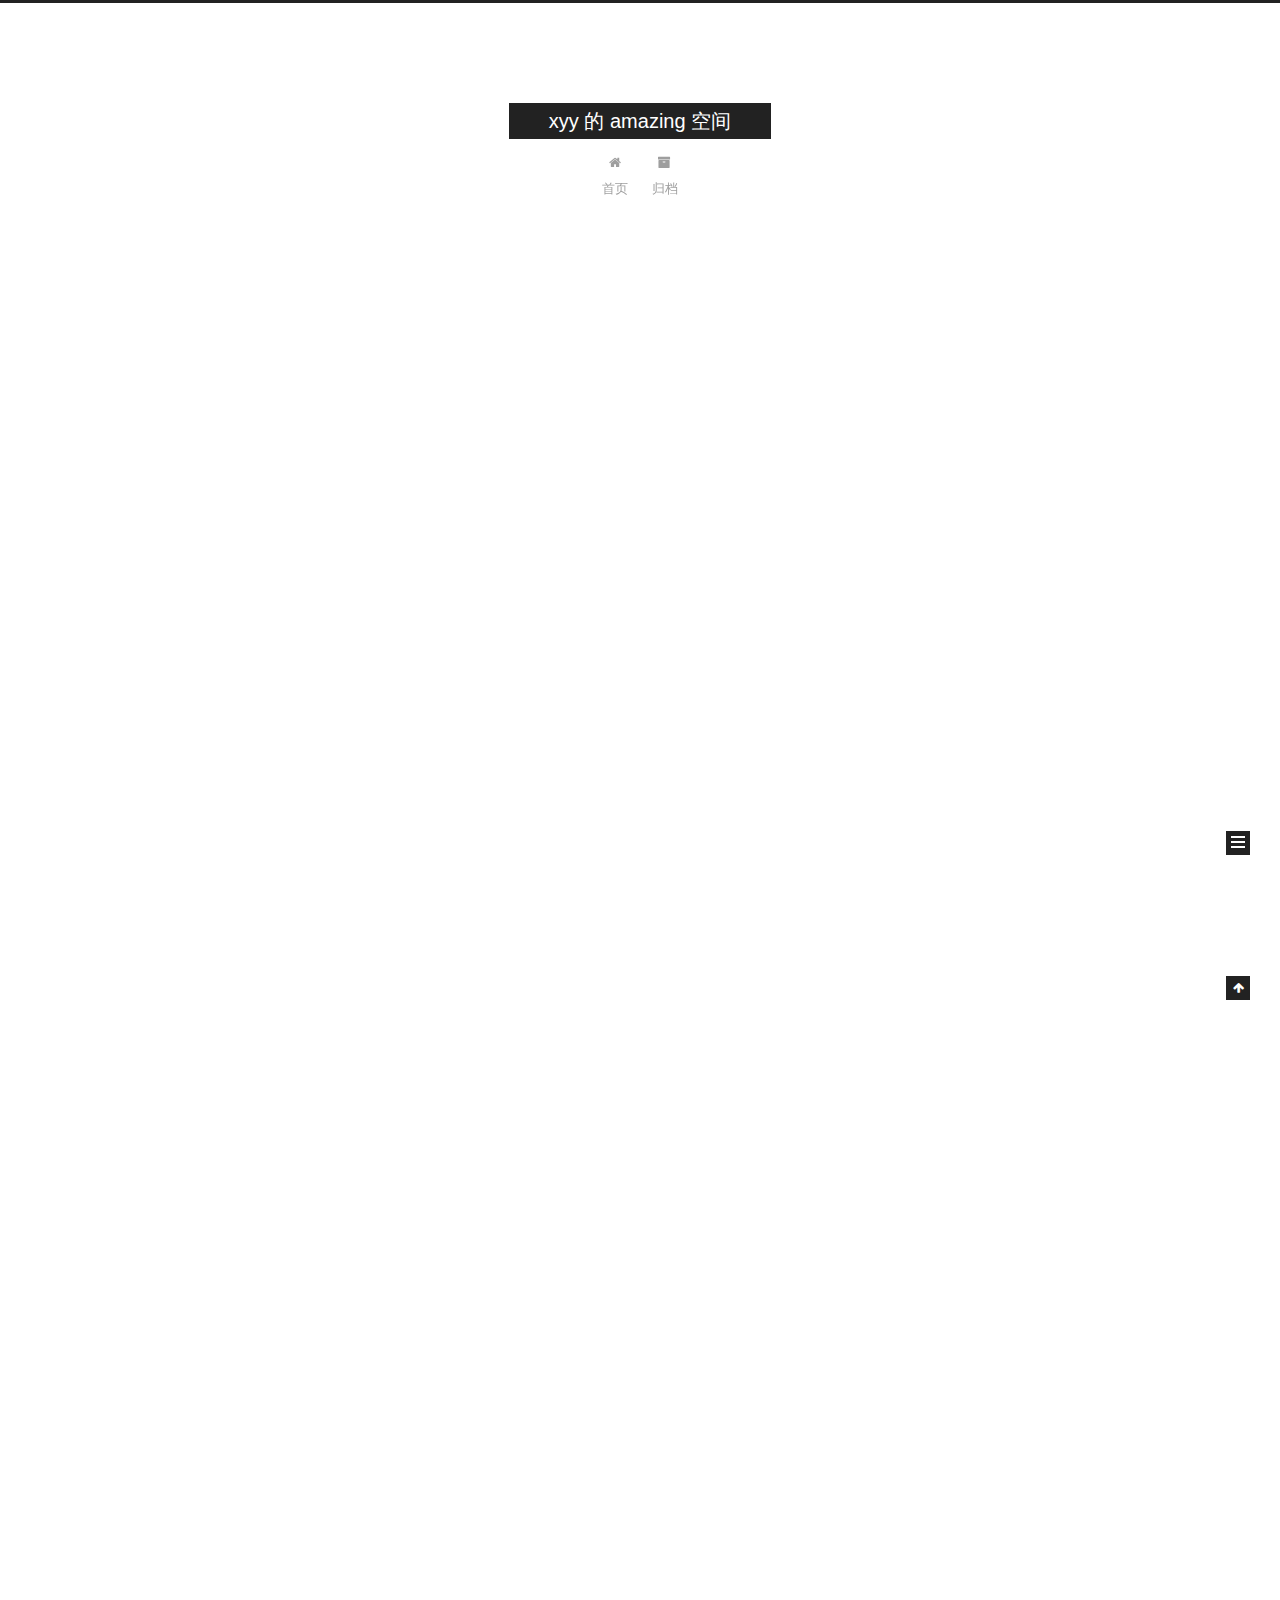
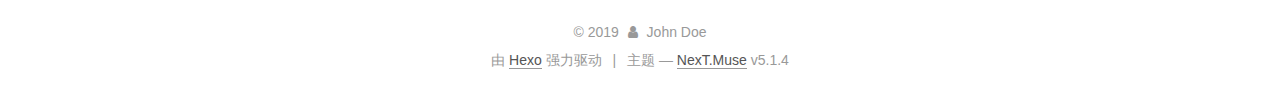
==== index.html @ 59111951 "Site updated: 2019-01-11 09:51:01" ====
<!DOCTYPE html>



  


<html class="theme-next muse use-motion" lang="zh-Hans">
<head><meta name="generator" content="Hexo 3.8.0">
  <meta charset="UTF-8">
<meta http-equiv="X-UA-Compatible" content="IE=edge">
<meta name="viewport" content="width=device-width, initial-scale=1, maximum-scale=1">
<meta name="theme-color" content="#222">









<meta http-equiv="Cache-Control" content="no-transform">
<meta http-equiv="Cache-Control" content="no-siteapp">
















  
  
  <link href="/lib/fancybox/source/jquery.fancybox.css?v=2.1.5" rel="stylesheet" type="text/css">







<link href="/lib/font-awesome/css/font-awesome.min.css?v=4.6.2" rel="stylesheet" type="text/css">

<link href="/css/main.css?v=5.1.4" rel="stylesheet" type="text/css">


  <link rel="apple-touch-icon" sizes="180x180" href="/images/apple-touch-icon-next.png?v=5.1.4">


  <link rel="icon" type="image/png" sizes="32x32" href="/images/favicon-32x32-next.png?v=5.1.4">


  <link rel="icon" type="image/png" sizes="16x16" href="/images/favicon-16x16-next.png?v=5.1.4">


  <link rel="mask-icon" href="/images/logo.svg?v=5.1.4" color="#222">





  <meta name="keywords" content="Hexo, NexT">










<meta property="og:type" content="website">
<meta property="og:title" content="xyy 的 amazing 空间">
<meta property="og:url" content="http://yoursite.com/index.html">
<meta property="og:site_name" content="xyy 的 amazing 空间">
<meta property="og:locale" content="zh-Hans">
<meta name="twitter:card" content="summary">
<meta name="twitter:title" content="xyy 的 amazing 空间">



<script type="text/javascript" id="hexo.configurations">
  var NexT = window.NexT || {};
  var CONFIG = {
    root: '/',
    scheme: 'Muse',
    version: '5.1.4',
    sidebar: {"position":"left","display":"post","offset":12,"b2t":false,"scrollpercent":false,"onmobile":false},
    fancybox: true,
    tabs: true,
    motion: {"enable":true,"async":false,"transition":{"post_block":"fadeIn","post_header":"slideDownIn","post_body":"slideDownIn","coll_header":"slideLeftIn","sidebar":"slideUpIn"}},
    duoshuo: {
      userId: '0',
      author: '博主'
    },
    algolia: {
      applicationID: '',
      apiKey: '',
      indexName: '',
      hits: {"per_page":10},
      labels: {"input_placeholder":"Search for Posts","hits_empty":"We didn't find any results for the search: ${query}","hits_stats":"${hits} results found in ${time} ms"}
    }
  };
</script>



  <link rel="canonical" href="http://yoursite.com/">





  <title>xyy 的 amazing 空间</title>
  








</head>

<body itemscope="" itemtype="http://schema.org/WebPage" lang="zh-Hans">

  
  
    
  

  <div class="container sidebar-position-left 
  page-home">
    <div class="headband"></div>

    <header id="header" class="header" itemscope="" itemtype="http://schema.org/WPHeader">
      <div class="header-inner"><div class="site-brand-wrapper">
  <div class="site-meta ">
    

    <div class="custom-logo-site-title">
      <a href="/" class="brand" rel="start">
        <span class="logo-line-before"><i></i></span>
        <span class="site-title">xyy 的 amazing 空间</span>
        <span class="logo-line-after"><i></i></span>
      </a>
    </div>
      
        <p class="site-subtitle"></p>
      
  </div>

  <div class="site-nav-toggle">
    <button>
      <span class="btn-bar"></span>
      <span class="btn-bar"></span>
      <span class="btn-bar"></span>
    </button>
  </div>
</div>

<nav class="site-nav">
  

  
    <ul id="menu" class="menu">
      
        
        <li class="menu-item menu-item-home">
          <a href="/" rel="section">
            
              <i class="menu-item-icon fa fa-fw fa-home"></i> <br>
            
            首页
          </a>
        </li>
      
        
        <li class="menu-item menu-item-archives">
          <a href="/archives/" rel="section">
            
              <i class="menu-item-icon fa fa-fw fa-archive"></i> <br>
            
            归档
          </a>
        </li>
      

      
    </ul>
  

  
</nav>



 </div>
    </header>

    <main id="main" class="main">
      <div class="main-inner">
        <div class="content-wrap">
          <div id="content" class="content">
            
  <section id="posts" class="posts-expand">
    
      

  

  
  
  

  <article class="post post-type-normal" itemscope="" itemtype="http://schema.org/Article">
  
  
  
  <div class="post-block">
    <link itemprop="mainEntityOfPage" href="http://yoursite.com/2019/01/11/first/">

    <span hidden itemprop="author" itemscope="" itemtype="http://schema.org/Person">
      <meta itemprop="name" content="John Doe">
      <meta itemprop="description" content="">
      <meta itemprop="image" content="/images/avatar.gif">
    </span>

    <span hidden itemprop="publisher" itemscope="" itemtype="http://schema.org/Organization">
      <meta itemprop="name" content="xyy 的 amazing 空间">
    </span>

    
      <header class="post-header">

        
        
          <h1 class="post-title" itemprop="name headline">
                
                <a class="post-title-link" href="/2019/01/11/first/" itemprop="url">first</a></h1>
        

        <div class="post-meta">
          <span class="post-time">
            
              <span class="post-meta-item-icon">
                <i class="fa fa-calendar-o"></i>
              </span>
              
                <span class="post-meta-item-text">发表于</span>
              
              <time title="创建于" itemprop="dateCreated datePublished" datetime="2019-01-11T09:48:56+08:00">
                2019-01-11
              </time>
            

            

            
          </span>

          

          
            
          

          
          

          

          

          

        </div>
      </header>
    

    
    
    
    <div class="post-body" itemprop="articleBody">

      
      

      
        
          
            <blockquote>
<p>我有一头<strong>小毛驴</strong>，可是我从来都不骑。</p>
</blockquote>

          
        
      
    </div>
    
    
    

    

    

    

    <footer class="post-footer">
      

      

      

      
      
        <div class="post-eof"></div>
      
    </footer>
  </div>
  
  
  
  </article>


    
      

  

  
  
  

  <article class="post post-type-normal" itemscope="" itemtype="http://schema.org/Article">
  
  
  
  <div class="post-block">
    <link itemprop="mainEntityOfPage" href="http://yoursite.com/2019/01/11/hello-world/">

    <span hidden itemprop="author" itemscope="" itemtype="http://schema.org/Person">
      <meta itemprop="name" content="John Doe">
      <meta itemprop="description" content="">
      <meta itemprop="image" content="/images/avatar.gif">
    </span>

    <span hidden itemprop="publisher" itemscope="" itemtype="http://schema.org/Organization">
      <meta itemprop="name" content="xyy 的 amazing 空间">
    </span>

    
      <header class="post-header">

        
        
          <h1 class="post-title" itemprop="name headline">
                
                <a class="post-title-link" href="/2019/01/11/hello-world/" itemprop="url">Hello World</a></h1>
        

        <div class="post-meta">
          <span class="post-time">
            
              <span class="post-meta-item-icon">
                <i class="fa fa-calendar-o"></i>
              </span>
              
                <span class="post-meta-item-text">发表于</span>
              
              <time title="创建于" itemprop="dateCreated datePublished" datetime="2019-01-11T09:44:27+08:00">
                2019-01-11
              </time>
            

            

            
          </span>

          

          
            
          

          
          

          

          

          

        </div>
      </header>
    

    
    
    
    <div class="post-body" itemprop="articleBody">

      
      

      
        
          
            <p>Welcome to <a href="https://hexo.io/" target="_blank" rel="noopener">Hexo</a>! This is your very first post. Check <a href="https://hexo.io/docs/" target="_blank" rel="noopener">documentation</a> for more info. If you get any problems when using Hexo, you can find the answer in <a href="https://hexo.io/docs/troubleshooting.html" target="_blank" rel="noopener">troubleshooting</a> or you can ask me on <a href="https://github.com/hexojs/hexo/issues" target="_blank" rel="noopener">GitHub</a>.</p>
<h2 id="Quick-Start"><a href="#Quick-Start" class="headerlink" title="Quick Start"></a>Quick Start</h2><h3 id="Create-a-new-post"><a href="#Create-a-new-post" class="headerlink" title="Create a new post"></a>Create a new post</h3><figure class="highlight bash"><table><tr><td class="gutter"><pre><span class="line">1</span><br></pre></td><td class="code"><pre><span class="line">$ hexo new <span class="string">"My New Post"</span></span><br></pre></td></tr></table></figure>
<p>More info: <a href="https://hexo.io/docs/writing.html" target="_blank" rel="noopener">Writing</a></p>
<h3 id="Run-server"><a href="#Run-server" class="headerlink" title="Run server"></a>Run server</h3><figure class="highlight bash"><table><tr><td class="gutter"><pre><span class="line">1</span><br></pre></td><td class="code"><pre><span class="line">$ hexo server</span><br></pre></td></tr></table></figure>
<p>More info: <a href="https://hexo.io/docs/server.html" target="_blank" rel="noopener">Server</a></p>
<h3 id="Generate-static-files"><a href="#Generate-static-files" class="headerlink" title="Generate static files"></a>Generate static files</h3><figure class="highlight bash"><table><tr><td class="gutter"><pre><span class="line">1</span><br></pre></td><td class="code"><pre><span class="line">$ hexo generate</span><br></pre></td></tr></table></figure>
<p>More info: <a href="https://hexo.io/docs/generating.html" target="_blank" rel="noopener">Generating</a></p>
<h3 id="Deploy-to-remote-sites"><a href="#Deploy-to-remote-sites" class="headerlink" title="Deploy to remote sites"></a>Deploy to remote sites</h3><figure class="highlight bash"><table><tr><td class="gutter"><pre><span class="line">1</span><br></pre></td><td class="code"><pre><span class="line">$ hexo deploy</span><br></pre></td></tr></table></figure>
<p>More info: <a href="https://hexo.io/docs/deployment.html" target="_blank" rel="noopener">Deployment</a></p>

          
        
      
    </div>
    
    
    

    

    

    

    <footer class="post-footer">
      

      

      

      
      
        <div class="post-eof"></div>
      
    </footer>
  </div>
  
  
  
  </article>


    
  </section>

  


          </div>
          


          

        </div>
        
          
  
  <div class="sidebar-toggle">
    <div class="sidebar-toggle-line-wrap">
      <span class="sidebar-toggle-line sidebar-toggle-line-first"></span>
      <span class="sidebar-toggle-line sidebar-toggle-line-middle"></span>
      <span class="sidebar-toggle-line sidebar-toggle-line-last"></span>
    </div>
  </div>

  <aside id="sidebar" class="sidebar">
    
    <div class="sidebar-inner">

      

      

      <section class="site-overview-wrap sidebar-panel sidebar-panel-active">
        <div class="site-overview">
          <div class="site-author motion-element" itemprop="author" itemscope="" itemtype="http://schema.org/Person">
            
              <p class="site-author-name" itemprop="name">John Doe</p>
              <p class="site-description motion-element" itemprop="description"></p>
          </div>

          <nav class="site-state motion-element">

            
              <div class="site-state-item site-state-posts">
              
                <a href="/archives/">
              
                  <span class="site-state-item-count">2</span>
                  <span class="site-state-item-name">日志</span>
                </a>
              </div>
            

            

            

          </nav>

          

          

          
          

          
          

          

        </div>
      </section>

      

      

    </div>
  </aside>


        
      </div>
    </main>

    <footer id="footer" class="footer">
      <div class="footer-inner">
        <div class="copyright">&copy; <span itemprop="copyrightYear">2019</span>
  <span class="with-love">
    <i class="fa fa-user"></i>
  </span>
  <span class="author" itemprop="copyrightHolder">John Doe</span>

  
</div>


  <div class="powered-by">由 <a class="theme-link" target="_blank" href="https://hexo.io">Hexo</a> 强力驱动</div>



  <span class="post-meta-divider">|</span>



  <div class="theme-info">主题 &mdash; <a class="theme-link" target="_blank" href="https://github.com/iissnan/hexo-theme-next">NexT.Muse</a> v5.1.4</div>




        







        
      </div>
    </footer>

    
      <div class="back-to-top">
        <i class="fa fa-arrow-up"></i>
        
      </div>
    

    

  </div>

  

<script type="text/javascript">
  if (Object.prototype.toString.call(window.Promise) !== '[object Function]') {
    window.Promise = null;
  }
</script>









  












  
  
    <script type="text/javascript" src="/lib/jquery/index.js?v=2.1.3"></script>
  

  
  
    <script type="text/javascript" src="/lib/fastclick/lib/fastclick.min.js?v=1.0.6"></script>
  

  
  
    <script type="text/javascript" src="/lib/jquery_lazyload/jquery.lazyload.js?v=1.9.7"></script>
  

  
  
    <script type="text/javascript" src="/lib/velocity/velocity.min.js?v=1.2.1"></script>
  

  
  
    <script type="text/javascript" src="/lib/velocity/velocity.ui.min.js?v=1.2.1"></script>
  

  
  
    <script type="text/javascript" src="/lib/fancybox/source/jquery.fancybox.pack.js?v=2.1.5"></script>
  


  


  <script type="text/javascript" src="/js/src/utils.js?v=5.1.4"></script>

  <script type="text/javascript" src="/js/src/motion.js?v=5.1.4"></script>



  
  

  

  


  <script type="text/javascript" src="/js/src/bootstrap.js?v=5.1.4"></script>



  


  




	





  





  












  





  

  

  

  
  

  

  

  

</body>
</html>
---- css/main.css ----
/* normalize.css v3.0.2 | MIT License | git.io/normalize */
html {
  font-family: sans-serif; /* 1 */
  -ms-text-size-adjust: 100%; /* 2 */
  -webkit-text-size-adjust: 100%; /* 2 */
}
body {
  margin: 0;
}
article,
aside,
details,
figcaption,
figure,
footer,
header,
hgroup,
main,
menu,
nav,
section,
summary {
  display: block;
}
audio,
canvas,
progress,
video {
  display: inline-block; /* 1 */
  vertical-align: baseline; /* 2 */
}
audio:not([controls]) {
  display: none;
  height: 0;
}
[hidden],
template {
  display: none;
}
a {
  background-color: transparent;
}
a:active,
a:hover {
  outline: 0;
}
abbr[title] {
  border-bottom: 1px dotted;
}
b,
strong {
  font-weight: bold;
}
dfn {
  font-style: italic;
}
h1 {
  font-size: 2em;
  margin: 0.67em 0;
}
mark {
  background: #ff0;
  color: #000;
}
small {
  font-size: 80%;
}
sub,
sup {
  font-size: 75%;
  line-height: 0;
  position: relative;
  vertical-align: baseline;
}
sup {
  top: -0.5em;
}
sub {
  bottom: -0.25em;
}
img {
  border: 0;
}
svg:not(:root) {
  overflow: hidden;
}
figure {
  margin: 1em 40px;
}
hr {
  -moz-box-sizing: content-box;
  box-sizing: content-box;
  height: 0;
}
pre {
  overflow: auto;
}
code,
kbd,
pre,
samp {
  font-family: monospace, monospace;
  font-size: 1em;
}
button,
input,
optgroup,
select,
textarea {
  color: inherit; /* 1 */
  font: inherit; /* 2 */
  margin: 0; /* 3 */
}
button {
  overflow: visible;
}
button,
select {
  text-transform: none;
}
button,
html input[type="button"],
input[type="reset"],
input[type="submit"] {
  -webkit-appearance: button; /* 2 */
  cursor: pointer; /* 3 */
}
button[disabled],
html input[disabled] {
  cursor: default;
}
button::-moz-focus-inner,
input::-moz-focus-inner {
  border: 0;
  padding: 0;
}
input {
  line-height: normal;
}
input[type="checkbox"],
input[type="radio"] {
  box-sizing: border-box; /* 1 */
  padding: 0; /* 2 */
}
input[type="number"]::-webkit-inner-spin-button,
input[type="number"]::-webkit-outer-spin-button {
  height: auto;
}
input[type="search"] {
  -webkit-appearance: textfield; /* 1 */
  -moz-box-sizing: content-box;
  -webkit-box-sizing: content-box; /* 2 */
  box-sizing: content-box;
}
input[type="search"]::-webkit-search-cancel-button,
input[type="search"]::-webkit-search-decoration {
  -webkit-appearance: none;
}
fieldset {
  border: 1px solid #c0c0c0;
  margin: 0 2px;
  padding: 0.35em 0.625em 0.75em;
}
legend {
  border: 0; /* 1 */
  padding: 0; /* 2 */
}
textarea {
  overflow: auto;
}
optgroup {
  font-weight: bold;
}
table {
  border-collapse: collapse;
  border-spacing: 0;
}
td,
th {
  padding: 0;
}
::selection {
  background: #262a30;
  color: #fff;
}
body {
  position: relative;
  font-family: 'Lato', "PingFang SC", "Microsoft YaHei", sans-serif;
  font-size: 14px;
  line-height: 2;
  color: #555;
  background: #fff;
}
@media (max-width: 767px) {
  body {
    padding-right: 0 !important;
  }
}
@media (min-width: 768px) and (max-width: 991px) {
  body {
    padding-right: 0 !important;
  }
}
@media (min-width: 1600px) {
  body {
    font-size: 16px;
  }
}
h1,
h2,
h3,
h4,
h5,
h6 {
  margin: 0;
  padding: 0;
  font-weight: bold;
  line-height: 1.5;
  font-family: 'Lato', "PingFang SC", "Microsoft YaHei", sans-serif;
}
h2,
h3,
h4,
h5,
h6 {
  margin: 20px 0 15px;
}
h1 {
  font-size: 22px;
}
@media (max-width: 767px) {
  h1 {
    font-size: 18px;
  }
}
h2 {
  font-size: 20px;
}
@media (max-width: 767px) {
  h2 {
    font-size: 16px;
  }
}
h3 {
  font-size: 18px;
}
@media (max-width: 767px) {
  h3 {
    font-size: 14px;
  }
}
h4 {
  font-size: 16px;
}
@media (max-width: 767px) {
  h4 {
    font-size: 12px;
  }
}
h5 {
  font-size: 14px;
}
@media (max-width: 767px) {
  h5 {
    font-size: 10px;
  }
}
h6 {
  font-size: 12px;
}
@media (max-width: 767px) {
  h6 {
    font-size: 8px;
  }
}
p {
  margin: 0 0 20px 0;
}
a {
  color: #555;
  text-decoration: none;
  outline: none;
  border-bottom: 1px solid #999;
  word-wrap: break-word;
}
a:hover {
  color: #222;
  border-bottom-color: #222;
}
blockquote {
  margin: 0;
  padding: 0;
}
img {
  display: block;
  margin: auto;
  max-width: 100%;
  height: auto;
}
hr {
  margin: 40px 0;
  height: 3px;
  border: none;
  background-color: #ddd;
  background-image: repeating-linear-gradient(-45deg, #fff, #fff 4px, transparent 4px, transparent 8px);
}
blockquote {
  padding: 0 15px;
  color: #666;
  border-left: 4px solid #ddd;
}
blockquote cite::before {
  content: "-";
  padding: 0 5px;
}
dt {
  font-weight: 700;
}
dd {
  margin: 0;
  padding: 0;
}
kbd {
  border: 1px solid #ccc;
  border-radius: 0.2em;
  box-shadow: 0.1em 0.1em 0.2em rgba(0,0,0,0.1);
  background-color: #f9f9f9;
  font-family: inherit;
  background-image: -webkit-linear-gradient(top, #eee, #fff, #eee);
  padding: 0.1em 0.3em;
  white-space: nowrap;
}
.text-left {
  text-align: left;
}
.text-center {
  text-align: center;
}
.text-right {
  text-align: right;
}
.text-justify {
  text-align: justify;
}
.text-nowrap {
  white-space: nowrap;
}
.text-lowercase {
  text-transform: lowercase;
}
.text-uppercase {
  text-transform: uppercase;
}
.text-capitalize {
  text-transform: capitalize;
}
.center-block {
  display: block;
  margin-left: auto;
  margin-right: auto;
}
.clearfix:before,
.clearfix:after {
  content: " ";
  display: table;
}
.clearfix:after {
  clear: both;
}
.pullquote {
  width: 45%;
}
.pullquote.left {
  float: left;
  margin-left: 5px;
  margin-right: 10px;
}
.pullquote.right {
  float: right;
  margin-left: 10px;
  margin-right: 5px;
}
.affix.affix.affix {
  position: fixed;
}
.translation {
  margin-top: -20px;
  font-size: 14px;
  color: #999;
}
.scrollbar-measure {
  width: 100px;
  height: 100px;
  overflow: scroll;
  position: absolute;
  top: -9999px;
}
.use-motion .motion-element {
  opacity: 0;
}
table {
  margin: 20px 0;
  width: 100%;
  border-collapse: collapse;
  border-spacing: 0;
  border: 1px solid #ddd;
  font-size: 14px;
  table-layout: fixed;
  word-wrap: break-all;
}
table>tbody>tr:nth-of-type(odd) {
  background-color: #f9f9f9;
}
table>tbody>tr:hover {
  background-color: #f5f5f5;
}
caption,
th,
td {
  padding: 8px;
  text-align: left;
  vertical-align: middle;
  font-weight: normal;
}
th,
td {
  border-bottom: 3px solid #ddd;
  border-right: 1px solid #eee;
}
th {
  padding-bottom: 10px;
  font-weight: 700;
}
td {
  border-bottom-width: 1px;
}
html,
body {
  height: 100%;
}
.container {
  position: relative;
  min-height: 100%;
}
.header-inner {
  margin: 0 auto;
  padding: 100px 0 70px;
  width: 700px;
}
@media (min-width: 1600px) {
  .container .header-inner {
    width: 900px;
  }
}
.main {
  padding-bottom: 150px;
}
.main-inner {
  margin: 0 auto;
  width: 700px;
}
@media (min-width: 1600px) {
  .container .main-inner {
    width: 900px;
  }
}
.footer {
  position: absolute;
  left: 0;
  bottom: 0;
  width: 100%;
  min-height: 50px;
}
.footer-inner {
  box-sizing: border-box;
  margin: 20px auto;
  width: 700px;
}
@media (min-width: 1600px) {
  .container .footer-inner {
    width: 900px;
  }
}
pre,
.highlight {
  overflow: auto;
  margin: 20px 0;
  padding: 0;
  font-size: 13px;
  color: #4d4d4c;
  background: #f7f7f7;
  line-height: 1.6;
}
pre,
code {
  font-family: consolas, Menlo, "PingFang SC", "Microsoft YaHei", monospace;
}
code {
  padding: 2px 4px;
  word-wrap: break-word;
  color: #555;
  background: #eee;
  border-radius: 3px;
  font-size: 13px;
}
pre {
  padding: 10px;
}
pre code {
  padding: 0;
  color: #4d4d4c;
  background: none;
  text-shadow: none;
}
.highlight {
  border-radius: 1px;
}
.highlight pre {
  border: none;
  margin: 0;
  padding: 10px 0;
}
.highlight table {
  margin: 0;
  width: auto;
  border: none;
}
.highlight td {
  border: none;
  padding: 0;
}
.highlight figcaption {
  font-size: 1em;
  color: #4d4d4c;
  line-height: 1em;
  margin-bottom: 1em;
}
.highlight figcaption:before,
.highlight figcaption:after {
  content: " ";
  display: table;
}
.highlight figcaption:after {
  clear: both;
}
.highlight figcaption a {
  float: right;
  color: #4d4d4c;
}
.highlight figcaption a:hover {
  border-bottom-color: #4d4d4c;
}
.highlight .gutter pre {
  padding-left: 10px;
  padding-right: 10px;
  color: #869194;
  text-align: right;
  background-color: #eff2f3;
}
.highlight .code pre {
  width: 100%;
  padding-left: 10px;
  padding-right: 10px;
  background-color: #f7f7f7;
}
.highlight .line {
  height: 20px;
}
.gutter {
  -webkit-user-select: none;
  -moz-user-select: none;
  -ms-user-select: none;
  user-select: none;
}
.gist table {
  width: auto;
}
.gist table td {
  border: none;
}
pre .deletion {
  background: #fdd;
}
pre .addition {
  background: #dfd;
}
pre .meta {
  color: #8959a8;
}
pre .comment {
  color: #8e908c;
}
pre .variable,
pre .attribute,
pre .tag,
pre .regexp,
pre .ruby .constant,
pre .xml .tag .title,
pre .xml .pi,
pre .xml .doctype,
pre .html .doctype,
pre .css .id,
pre .css .class,
pre .css .pseudo {
  color: #c82829;
}
pre .number,
pre .preprocessor,
pre .built_in,
pre .literal,
pre .params,
pre .constant,
pre .command {
  color: #f5871f;
}
pre .ruby .class .title,
pre .css .rules .attribute,
pre .string,
pre .value,
pre .inheritance,
pre .header,
pre .ruby .symbol,
pre .xml .cdata,
pre .special,
pre .number,
pre .formula {
  color: #718c00;
}
pre .title,
pre .css .hexcolor {
  color: #3e999f;
}
pre .function,
pre .python .decorator,
pre .python .title,
pre .ruby .function .title,
pre .ruby .title .keyword,
pre .perl .sub,
pre .javascript .title,
pre .coffeescript .title {
  color: #4271ae;
}
pre .keyword,
pre .javascript .function {
  color: #8959a8;
}
.full-image.full-image.full-image.full-image {
  border: none;
  max-width: 100%;
  width: auto;
  margin: 20px auto 25px;
}
@media (min-width: 992px) {
  .full-image.full-image.full-image.full-image {
    max-width: none;
    width: 110%;
    margin: 25px -5%;
  }
}
.blockquote-center,
.page-home .post-type-quote blockquote,
.page-post-detail .post-type-quote blockquote {
  position: relative;
  margin: 40px 0;
  padding: 0;
  border-left: none;
  text-align: center;
}
.blockquote-center::before,
.page-home .post-type-quote blockquote::before,
.page-post-detail .post-type-quote blockquote::before,
.blockquote-center::after,
.page-home .post-type-quote blockquote::after,
.page-post-detail .post-type-quote blockquote::after {
  position: absolute;
  content: ' ';
  display: block;
  width: 100%;
  height: 24px;
  opacity: 0.2;
  background-repeat: no-repeat;
  background-position: 0 -6px;
  background-size: 22px 22px;
}
.blockquote-center::before,
.page-home .post-type-quote blockquote::before,
.page-post-detail .post-type-quote blockquote::before {
  top: -20px;
  background-image: url("../images/quote-l.svg");
  border-top: 1px solid #ccc;
}
.blockquote-center::after,
.page-home .post-type-quote blockquote::after,
.page-post-detail .post-type-quote blockquote::after {
  bottom: -20px;
  background-image: url("../images/quote-r.svg");
  border-bottom: 1px solid #ccc;
  background-position: 100% 8px;
}
.blockquote-center p,
.page-home .post-type-quote blockquote p,
.page-post-detail .post-type-quote blockquote p,
.blockquote-center div,
.page-home .post-type-quote blockquote div,
.page-post-detail .post-type-quote blockquote div {
  text-align: center;
}
.post .post-body .group-picture img {
  box-sizing: border-box;
  padding: 0 3px;
  border: none;
}
.post .group-picture-row {
  overflow: hidden;
  margin-top: 6px;
}
.post .group-picture-row:first-child {
  margin-top: 0;
}
.post .group-picture-column {
  float: left;
}
.page-post-detail .post-body .group-picture-column {
  float: none;
  margin-top: 10px;
  width: auto !important;
}
.page-post-detail .post-body .group-picture-column img {
  margin: 0 auto;
}
.page-archive .group-picture-container {
  overflow: hidden;
}
.page-archive .group-picture-row {
  float: left;
}
.page-archive .group-picture-row:first-child {
  margin-top: 6px;
}
.page-archive .group-picture-column {
  max-width: 150px;
  max-height: 150px;
}
.post-body .note {
  position: relative;
  padding: 15px;
  margin-bottom: 20px;
  border: 1px solid #eee;
  border-left-width: 5px;
  border-radius: 3px;
}
.post-body .note h2,
.post-body .note h3,
.post-body .note h4,
.post-body .note h5,
.post-body .note h6 {
  margin-top: 0;
  margin-bottom: 0;
  border-bottom: initial;
  padding-top: 0 !important;
}
.post-body .note p:first-child,
.post-body .note ul:first-child,
.post-body .note ol:first-child,
.post-body .note table:first-child,
.post-body .note pre:first-child,
.post-body .note blockquote:first-child {
  margin-top: 0;
}
.post-body .note p:last-child,
.post-body .note ul:last-child,
.post-body .note ol:last-child,
.post-body .note table:last-child,
.post-body .note pre:last-child,
.post-body .note blockquote:last-child {
  margin-bottom: 0;
}
.post-body .note.default {
  border-left-color: #777;
}
.post-body .note.default h2,
.post-body .note.default h3,
.post-body .note.default h4,
.post-body .note.default h5,
.post-body .note.default h6 {
  color: #777;
}
.post-body .note.primary {
  border-left-color: #6f42c1;
}
.post-body .note.primary h2,
.post-body .note.primary h3,
.post-body .note.primary h4,
.post-body .note.primary h5,
.post-body .note.primary h6 {
  color: #6f42c1;
}
.post-body .note.info {
  border-left-color: #428bca;
}
.post-body .note.info h2,
.post-body .note.info h3,
.post-body .note.info h4,
.post-body .note.info h5,
.post-body .note.info h6 {
  color: #428bca;
}
.post-body .note.success {
  border-left-color: #5cb85c;
}
.post-body .note.success h2,
.post-body .note.success h3,
.post-body .note.success h4,
.post-body .note.success h5,
.post-body .note.success h6 {
  color: #5cb85c;
}
.post-body .note.warning {
  border-left-color: #f0ad4e;
}
.post-body .note.warning h2,
.post-body .note.warning h3,
.post-body .note.warning h4,
.post-body .note.warning h5,
.post-body .note.warning h6 {
  color: #f0ad4e;
}
.post-body .note.danger {
  border-left-color: #d9534f;
}
.post-body .note.danger h2,
.post-body .note.danger h3,
.post-body .note.danger h4,
.post-body .note.danger h5,
.post-body .note.danger h6 {
  color: #d9534f;
}
.post-body .label {
  display: inline;
  padding: 0 2px;
  white-space: nowrap;
}
.post-body .label.default {
  background-color: #f0f0f0;
}
.post-body .label.primary {
  background-color: #efe6f7;
}
.post-body .label.info {
  background-color: #e5f2f8;
}
.post-body .label.success {
  background-color: #e7f4e9;
}
.post-body .label.warning {
  background-color: #fcf6e1;
}
.post-body .label.danger {
  background-color: #fae8eb;
}
.post-body .tabs {
  position: relative;
  display: block;
  margin-bottom: 20px;
  padding-top: 10px;
}
.post-body .tabs ul.nav-tabs {
  margin: 0;
  padding: 0;
  display: flex;
  margin-bottom: -1px;
}
@media (max-width: 413px) {
  .post-body .tabs ul.nav-tabs {
    display: block;
    margin-bottom: 5px;
  }
}
.post-body .tabs ul.nav-tabs li.tab {
  list-style-type: none !important;
  margin: 0 0.25em 0 0;
  border-top: 3px solid transparent;
  border-left: 1px solid transparent;
  border-right: 1px solid transparent;
}
@media (max-width: 413px) {
  .post-body .tabs ul.nav-tabs li.tab {
    margin: initial;
    border-top: 1px solid transparent;
    border-left: 3px solid transparent;
    border-right: 1px solid transparent;
    border-bottom: 1px solid transparent;
  }
}
.post-body .tabs ul.nav-tabs li.tab a {
  outline: 0;
  border-bottom: initial;
  display: block;
  line-height: 1.8em;
  padding: 0.25em 0.75em;
  transition-duration: 0.2s;
  transition-timing-function: ease-out;
  transition-delay: 0s;
}
.post-body .tabs ul.nav-tabs li.tab a i {
  width: 1.285714285714286em;
}
.post-body .tabs ul.nav-tabs li.tab.active {
  border-top: 3px solid #fc6423;
  border-left: 1px solid #ddd;
  border-right: 1px solid #ddd;
  background-color: #fff;
}
@media (max-width: 413px) {
  .post-body .tabs ul.nav-tabs li.tab.active {
    border-top: 1px solid #ddd;
    border-left: 3px solid #fc6423;
    border-right: 1px solid #ddd;
    border-bottom: 1px solid #ddd;
  }
}
.post-body .tabs ul.nav-tabs li.tab.active a {
  cursor: default;
  color: #555;
}
.post-body .tabs .tab-content {
  background-color: #fff;
}
.post-body .tabs .tab-content .tab-pane {
  border: 1px solid #ddd;
  padding: 20px 20px 0 20px;
}
.post-body .tabs .tab-content .tab-pane:not(.active) {
  display: none !important;
}
.post-body .tabs .tab-content .tab-pane.active {
  display: block !important;
}
.btn {
  display: inline-block;
  padding: 0 20px;
  font-size: 14px;
  color: #fff;
  background: #222;
  border: 2px solid #222;
  text-decoration: none;
  border-radius: 0;
  transition-property: background-color;
  transition-duration: 0.2s;
  transition-timing-function: ease-in-out;
  transition-delay: 0s;
  line-height: 2;
}
.btn:hover {
  border-color: #222;
  color: #222;
  background: #fff;
}
.btn +.btn {
  margin: 0 0 8px 8px;
}
.btn .fa-fw {
  width: 1.285714285714286em;
  text-align: left;
}
.btn-bar {
  display: block;
  width: 22px;
  height: 2px;
  background: #555;
  border-radius: 1px;
}
.btn-bar+.btn-bar {
  margin-top: 4px;
}
.pagination {
  margin: 120px 0 40px;
  text-align: center;
  border-top: 1px solid #eee;
}
.page-number-basic,
.pagination .prev,
.pagination .next,
.pagination .page-number,
.pagination .space {
  display: inline-block;
  position: relative;
  top: -1px;
  margin: 0 10px;
  padding: 0 11px;
}
@media (max-width: 767px) {
  .page-number-basic,
  .pagination .prev,
  .pagination .next,
  .pagination .page-number,
  .pagination .space {
    margin: 0 5px;
  }
}
.pagination .prev,
.pagination .next,
.pagination .page-number {
  border-bottom: 0;
  border-top: 1px solid #eee;
  transition-property: border-color;
  transition-duration: 0.2s;
  transition-timing-function: ease-in-out;
  transition-delay: 0s;
}
.pagination .prev:hover,
.pagination .next:hover,
.pagination .page-number:hover {
  border-top-color: #222;
}
.pagination .space {
  padding: 0;
  margin: 0;
}
.pagination .prev {
  margin-left: 0;
}
.pagination .next {
  margin-right: 0;
}
.pagination .page-number.current {
  color: #fff;
  background: #ccc;
  border-top-color: #ccc;
}
@media (max-width: 767px) {
  .pagination {
    border-top: none;
  }
  .pagination .prev,
  .pagination .next,
  .pagination .page-number {
    margin-bottom: 10px;
    border-top: 0;
    border-bottom: 1px solid #eee;
    padding: 0 10px;
  }
  .pagination .prev:hover,
  .pagination .next:hover,
  .pagination .page-number:hover {
    border-bottom-color: #222;
  }
}
.comments {
  margin: 60px 20px 0;
}
.tag-cloud {
  text-align: center;
}
.tag-cloud a {
  display: inline-block;
  margin: 10px;
}
.back-to-top {
  box-sizing: border-box;
  position: fixed;
  bottom: -100px;
  right: 30px;
  z-index: 1050;
  padding: 0 6px;
  width: 24px;
  background: #222;
  font-size: 12px;
  opacity: 1;
  color: #fff;
  cursor: pointer;
  text-align: center;
  -webkit-transform: translateZ(0);
  transition-property: bottom;
  transition-duration: 0.2s;
  transition-timing-function: ease-in-out;
  transition-delay: 0s;
}
@media (min-width: 768px) and (max-width: 991px) {
  .back-to-top {
    display: none !important;
  }
}
@media (max-width: 767px) {
  .back-to-top {
    display: none !important;
  }
}
.back-to-top.back-to-top-on {
  bottom: 19px;
}
.header {
  background: transparent;
}
.header-inner {
  position: relative;
}
.headband {
  height: 3px;
  background: #222;
}
.site-meta {
  margin: 0;
  text-align: center;
}
@media (max-width: 767px) {
  .site-meta {
    text-align: center;
  }
}
.brand {
  position: relative;
  display: inline-block;
  padding: 0 40px;
  color: #fff;
  background: #222;
  border-bottom: none;
}
.brand:hover {
  color: #fff;
}
.logo {
  display: inline-block;
  margin-right: 5px;
  line-height: 36px;
  vertical-align: top;
}
.site-title {
  display: inline-block;
  vertical-align: top;
  line-height: 36px;
  font-size: 20px;
  font-weight: normal;
  font-family: 'Lato', "PingFang SC", "Microsoft YaHei", sans-serif;
}
.site-subtitle {
  margin-top: 10px;
  font-size: 13px;
  color: #999;
}
.use-motion .brand {
  opacity: 0;
}
.use-motion .logo,
.use-motion .site-title,
.use-motion .site-subtitle {
  opacity: 0;
  position: relative;
  top: -10px;
}
.site-nav-toggle {
  display: none;
  position: absolute;
  top: 10px;
  left: 10px;
}
@media (max-width: 767px) {
  .site-nav-toggle {
    display: block;
  }
}
.site-nav-toggle button {
  margin-top: 2px;
  padding: 9px 10px;
  background: transparent;
  border: none;
}
@media (max-width: 767px) {
  .site-nav {
    display: none;
    margin: 0 -10px;
    padding: 0 10px;
    clear: both;
    border-top: 1px solid #ddd;
  }
}
@media (min-width: 768px) and (max-width: 991px) {
  .site-nav {
    display: block !important;
  }
}
@media (min-width: 992px) {
  .site-nav {
    display: block !important;
  }
}
.menu {
  margin-top: 20px;
  padding-left: 0;
  text-align: center;
}
.menu .menu-item {
  display: inline-block;
  margin: 0 10px;
  list-style: none;
}
@media screen and (max-width: 767px) {
  .menu .menu-item {
    margin-top: 10px;
  }
}
.menu .menu-item a {
  display: block;
  font-size: 13px;
  line-height: inherit;
  border-bottom: 1px solid transparent;
  transition-property: border-color;
  transition-duration: 0.2s;
  transition-timing-function: ease-in-out;
  transition-delay: 0s;
}
.menu .menu-item a:hover {
  border-bottom-color: #222;
}
.menu .menu-item .fa {
  margin-right: 5px;
}
.use-motion .menu-item {
  opacity: 0;
}
.post-body {
  font-family: 'Lato', "PingFang SC", "Microsoft YaHei", sans-serif;
}
@media (max-width: 767px) {
  .post-body {
    word-break: break-word;
  }
}
.post-body .fancybox img {
  display: block !important;
  margin: 0 auto;
  cursor: pointer;
  cursor: zoom-in;
  cursor: -webkit-zoom-in;
}
.post-body .image-caption,
.post-body .figure .caption {
  margin: -20px auto 15px;
  text-align: center;
  font-size: 14px;
  color: #999;
  font-weight: bold;
  line-height: 1;
}
.post-sticky-flag {
  display: inline-block;
  font-size: 16px;
  -ms-transform: rotate(30deg);
  -webkit-transform: rotate(30deg);
  -moz-transform: rotate(30deg);
  -ms-transform: rotate(30deg);
  -o-transform: rotate(30deg);
  transform: rotate(30deg);
}
.use-motion .post-block,
.use-motion .pagination,
.use-motion .comments {
  opacity: 0;
}
.use-motion .post-header {
  opacity: 0;
}
.use-motion .post-body {
  opacity: 0;
}
.use-motion .collection-title {
  opacity: 0;
}
.posts-expand {
  padding-top: 40px;
}
@media (max-width: 767px) {
  .posts-expand {
    margin: 0 20px;
  }
  .post-body pre .gutter pre {
    padding-right: 10px;
  }
  .post-body .highlight {
    margin-left: 0px;
    margin-right: 0px;
    padding: 0;
  }
  .post-body .highlight .gutter pre {
    padding-right: 10px;
  }
}
@media (min-width: 992px) {
  .posts-expand .post-body {
    text-align: justify;
  }
}
.posts-expand .post-body h2,
.posts-expand .post-body h3,
.posts-expand .post-body h4,
.posts-expand .post-body h5,
.posts-expand .post-body h6 {
  padding-top: 10px;
}
.posts-expand .post-body h2 .header-anchor,
.posts-expand .post-body h3 .header-anchor,
.posts-expand .post-body h4 .header-anchor,
.posts-expand .post-body h5 .header-anchor,
.posts-expand .post-body h6 .header-anchor {
  float: right;
  margin-left: 10px;
  color: #ccc;
  border-bottom-style: none;
  visibility: hidden;
}
.posts-expand .post-body h2 .header-anchor:hover,
.posts-expand .post-body h3 .header-anchor:hover,
.posts-expand .post-body h4 .header-anchor:hover,
.posts-expand .post-body h5 .header-anchor:hover,
.posts-expand .post-body h6 .header-anchor:hover {
  color: inherit;
}
.posts-expand .post-body h2:hover .header-anchor,
.posts-expand .post-body h3:hover .header-anchor,
.posts-expand .post-body h4:hover .header-anchor,
.posts-expand .post-body h5:hover .header-anchor,
.posts-expand .post-body h6:hover .header-anchor {
  visibility: visible;
}
.posts-expand .post-body ul li {
  list-style: circle;
}
.posts-expand .post-body img {
  box-sizing: border-box;
  margin: auto;
  padding: 3px;
  border: 1px solid #ddd;
}
.posts-expand .post-body .fancybox img {
  margin: 0 auto 25px;
}
@media (max-width: 767px) {
  .posts-collapse {
    margin: 0 20px;
  }
  .posts-collapse .post-title,
  .posts-collapse .post-meta {
    display: block;
    width: auto;
    text-align: left;
  }
}
.posts-collapse {
  position: relative;
  z-index: 1010;
  margin-left: 55px;
}
.posts-collapse::after {
  content: " ";
  position: absolute;
  top: 20px;
  left: 0;
  margin-left: -2px;
  width: 4px;
  height: 100%;
  background: #f5f5f5;
  z-index: -1;
}
@media (max-width: 767px) {
  .posts-collapse {
    margin: 0 20px;
  }
}
.posts-collapse .collection-title {
  position: relative;
  margin: 60px 0;
}
.posts-collapse .collection-title h1,
.posts-collapse .collection-title h2 {
  margin-left: 20px;
}
.posts-collapse .collection-title small {
  color: #bbb;
  margin-left: 5px;
}
.posts-collapse .collection-title::before {
  content: " ";
  position: absolute;
  left: 0;
  top: 50%;
  margin-left: -4px;
  margin-top: -4px;
  width: 8px;
  height: 8px;
  background: #bbb;
  border-radius: 50%;
}
.posts-collapse .post {
  margin: 30px 0;
}
.posts-collapse .post-header {
  position: relative;
  transition-duration: 0.2s;
  transition-timing-function: ease-in-out;
  transition-delay: 0s;
  transition-property: border;
  border-bottom: 1px dashed #ccc;
}
.posts-collapse .post-header::before {
  content: " ";
  position: absolute;
  left: 0;
  top: 12px;
  width: 6px;
  height: 6px;
  margin-left: -4px;
  background: #bbb;
  border-radius: 50%;
  border: 1px solid #fff;
  transition-duration: 0.2s;
  transition-timing-function: ease-in-out;
  transition-delay: 0s;
  transition-property: background;
}
.posts-collapse .post-header:hover {
  border-bottom-color: #666;
}
.posts-collapse .post-header:hover::before {
  background: #222;
}
.posts-collapse .post-meta {
  position: absolute;
  font-size: 12px;
  left: 20px;
  top: 5px;
}
.posts-collapse .post-comments-count {
  display: none;
}
.posts-collapse .post-title {
  margin-left: 60px;
  font-size: 16px;
  font-weight: normal;
  line-height: inherit;
}
.posts-collapse .post-title::after {
  margin-left: 3px;
  opacity: 0.6;
}
.posts-collapse .post-title a {
  color: #666;
  border-bottom: none;
}
.page-home .post-type-quote .post-header,
.page-post-detail .post-type-quote .post-header,
.page-home .post-type-quote .post-tags,
.page-post-detail .post-type-quote .post-tags {
  display: none;
}
.posts-expand .post-title {
  text-align: center;
  word-break: break-word;
  font-weight: 400;
}
.posts-expand .post-title-link {
  display: inline-block;
  position: relative;
  color: #555;
  border-bottom: none;
  line-height: 1.2;
  vertical-align: top;
}
.posts-expand .post-title-link::before {
  content: "";
  position: absolute;
  width: 100%;
  height: 2px;
  bottom: 0;
  left: 0;
  background-color: #000;
  visibility: hidden;
  -webkit-transform: scaleX(0);
  -moz-transform: scaleX(0);
  -ms-transform: scaleX(0);
  -o-transform: scaleX(0);
  transform: scaleX(0);
  transition-duration: 0.2s;
  transition-timing-function: ease-in-out;
  transition-delay: 0s;
}
.posts-expand .post-title-link:hover::before {
  visibility: visible;
  -webkit-transform: scaleX(1);
  -moz-transform: scaleX(1);
  -ms-transform: scaleX(1);
  -o-transform: scaleX(1);
  transform: scaleX(1);
}
.posts-expand .post-title-link .fa {
  font-size: 16px;
}
.posts-expand .post-meta {
  margin: 3px 0 60px 0;
  color: #999;
  font-family: 'Lato', "PingFang SC", "Microsoft YaHei", sans-serif;
  font-size: 12px;
  text-align: center;
}
.posts-expand .post-meta .post-category-list {
  display: inline-block;
  margin: 0;
  padding: 3px;
}
.posts-expand .post-meta .post-category-list-link {
  color: #999;
}
.posts-expand .post-meta .post-description {
  font-size: 14px;
  margin-top: 2px;
}
.post-meta-divider {
  margin: 0 0.5em;
}
.post-meta-item-icon {
  margin-right: 3px;
}
@media (min-width: 768px) and (max-width: 991px) {
  .post-meta-item-icon {
    display: inline-block;
  }
}
@media (max-width: 767px) {
  .post-meta-item-icon {
    display: inline-block;
  }
}
@media (min-width: 768px) and (max-width: 991px) {
  .post-meta-item-text {
    display: none;
  }
}
@media (max-width: 767px) {
  .post-meta-item-text {
    display: none;
  }
}
@media (max-width: 767px) {
  .posts-expand .post-comments-count {
    display: none;
  }
}
.post-button {
  margin-top: 40px;
}
.posts-expand .post-tags {
  margin-top: 40px;
  text-align: center;
}
.posts-expand .post-tags a {
  display: inline-block;
  margin-right: 10px;
  font-size: 13px;
}
.post-nav {
  display: table;
  margin-top: 15px;
  width: 100%;
  border-top: 1px solid #eee;
}
.post-nav-divider {
  display: table-cell;
  width: 10%;
}
.post-nav-item {
  display: table-cell;
  padding: 10px 0 0 0;
  width: 45%;
  vertical-align: top;
}
.post-nav-item a {
  position: relative;
  display: block;
  line-height: 25px;
  font-size: 14px;
  color: #555;
  border-bottom: none;
}
.post-nav-item a:hover {
  color: #222;
  border-bottom: none;
}
.post-nav-item a:active {
  top: 2px;
}
.post-nav-item .fa {
  position: absolute;
  top: 8px;
  left: 0;
  font-size: 12px;
}
.post-nav-next a {
  padding-left: 15px;
}
.post-nav-prev {
  text-align: right;
}
.post-nav-prev a {
  padding-right: 15px;
}
.post-nav-prev .fa {
  right: 0;
  left: auto;
}
.posts-expand .post-eof {
  display: block;
  margin: 80px auto 60px;
  width: 8%;
  height: 1px;
  background: #ccc;
  text-align: center;
}
.post:last-child .post-eof.post-eof.post-eof {
  display: none;
}
.post-gallery {
  display: table;
  table-layout: fixed;
  width: 100%;
  border-collapse: separate;
}
.post-gallery-row {
  display: table-row;
}
.post-gallery .post-gallery-img {
  display: table-cell;
  text-align: center;
  vertical-align: middle;
  border: none;
}
.post-gallery .post-gallery-img img {
  max-width: 100%;
  max-height: 100%;
  border: none;
}
.fancybox-close,
.fancybox-close:hover {
  border: none;
}
.rtl.post-body p,
.rtl.post-body a,
.rtl.post-body h1,
.rtl.post-body h2,
.rtl.post-body h3,
.rtl.post-body h4,
.rtl.post-body h5,
.rtl.post-body h6,
.rtl.post-body li,
.rtl.post-body ul,
.rtl.post-body ol {
  direction: rtl;
  font-family: UKIJ Ekran;
}
.rtl.post-title {
  font-family: UKIJ Ekran;
}
.sidebar {
  position: fixed;
  right: 0;
  top: 0;
  bottom: 0;
  width: 0;
  z-index: 1040;
  box-shadow: inset 0 2px 6px #000;
  background: #222;
  -webkit-transform: translateZ(0);
}
.sidebar a {
  color: #999;
  border-bottom-color: #555;
}
.sidebar a:hover {
  color: #eee;
}
@media (min-width: 768px) and (max-width: 991px) {
  .sidebar {
    display: none !important;
  }
}
@media (max-width: 767px) {
  .sidebar {
    display: none !important;
  }
}
.sidebar-inner {
  position: relative;
  padding: 20px 10px;
  color: #999;
  text-align: center;
}
.site-overview-wrap {
  overflow: hidden;
}
.site-overview {
  overflow-y: auto;
  overflow-x: hidden;
}
.sidebar-toggle {
  position: fixed;
  right: 30px;
  bottom: 45px;
  width: 14px;
  height: 14px;
  padding: 5px;
  background: #222;
  line-height: 0;
  z-index: 1050;
  cursor: pointer;
  -webkit-transform: translateZ(0);
}
@media (min-width: 768px) and (max-width: 991px) {
  .sidebar-toggle {
    display: none !important;
  }
}
@media (max-width: 767px) {
  .sidebar-toggle {
    display: none !important;
  }
}
.sidebar-toggle-line {
  position: relative;
  display: inline-block;
  vertical-align: top;
  height: 2px;
  width: 100%;
  background: #fff;
  margin-top: 3px;
}
.sidebar-toggle-line:first-child {
  margin-top: 0;
}
.site-author-image {
  display: block;
  margin: 0 auto;
  padding: 2px;
  max-width: 96px;
  height: auto;
  border: 2px solid #333;
}
.site-author-name {
  margin: 5px 0 0;
  text-align: center;
  color: #f5f5f5;
  font-weight: normal;
}
.site-description {
  margin-top: 5px;
  text-align: center;
  font-size: 14px;
  color: #999;
}
.site-state {
  overflow: hidden;
  line-height: 1.4;
  white-space: nowrap;
  text-align: center;
}
.site-state-item {
  display: inline-block;
  padding: 0 15px;
  border-left: 1px solid #333;
}
.site-state-item:first-child {
  border-left: none;
}
.site-state-item a {
  border-bottom: none;
}
.site-state-item-count {
  display: block;
  text-align: center;
  color: inherit;
  font-weight: 600;
  font-size: 18px;
}
.site-state-item-name {
  font-size: 13px;
  color: inherit;
}
.feed-link {
  margin-top: 20px;
}
.feed-link a {
  display: inline-block;
  padding: 0 15px;
  color: #fc6423;
  border: 1px solid #fc6423;
  border-radius: 4px;
}
.feed-link a i {
  color: #fc6423;
  font-size: 14px;
}
.feed-link a:hover {
  color: #fff;
  background: #fc6423;
}
.feed-link a:hover i {
  color: #fff;
}
.links-of-author {
  margin-top: 20px;
}
.links-of-author a {
  display: inline-block;
  vertical-align: middle;
  margin-right: 10px;
  margin-bottom: 10px;
  border-bottom-color: #555;
  font-size: 13px;
}
.links-of-author a:before {
  display: inline-block;
  vertical-align: middle;
  margin-right: 3px;
  content: " ";
  width: 4px;
  height: 4px;
  border-radius: 50%;
  background: #ff34cf;
}
.links-of-blogroll {
  font-size: 13px;
}
.links-of-blogroll-title {
  margin-top: 20px;
  font-size: 14px;
  font-weight: 600;
}
.links-of-blogroll-list {
  margin: 0;
  padding: 0;
  list-style: none;
}
.links-of-blogroll-item {
  padding: 2px 10px;
}
.links-of-blogroll-item a {
  max-width: 280px;
  box-sizing: border-box;
  display: inline-block;
  overflow: hidden;
  white-space: nowrap;
  text-overflow: ellipsis;
}
.sidebar-nav {
  margin: 0 0 20px;
  padding-left: 0;
}
.sidebar-nav li {
  display: inline-block;
  cursor: pointer;
  border-bottom: 1px solid transparent;
  font-size: 14px;
  color: #555;
}
.sidebar-nav li:hover {
  color: #f5f5f5;
}
.page-post-detail .sidebar-nav-toc {
  padding: 0 5px;
}
.page-post-detail .sidebar-nav-overview {
  margin-left: 10px;
}
.sidebar-nav .sidebar-nav-active {
  color: #87daff;
  border-bottom-color: #87daff;
}
.sidebar-nav .sidebar-nav-active:hover {
  color: #87daff;
}
.sidebar-panel {
  display: none;
}
.sidebar-panel-active {
  display: block;
}
.post-toc-empty {
  font-size: 14px;
  color: #666;
}
.post-toc-wrap {
  overflow: hidden;
}
.post-toc {
  overflow: auto;
}
.post-toc ol {
  margin: 0;
  padding: 0 2px 5px 10px;
  text-align: left;
  list-style: none;
  font-size: 14px;
}
.post-toc ol > ol {
  padding-left: 0;
}
.post-toc ol a {
  transition-duration: 0.2s;
  transition-timing-function: ease-in-out;
  transition-delay: 0s;
  transition-property: all;
  color: #999;
  border-bottom-color: #555;
}
.post-toc ol a:hover {
  color: #ccc;
  border-bottom-color: #ccc;
}
.post-toc .nav-item {
  overflow: hidden;
  text-overflow: ellipsis;
  text-align: justify;
  white-space: nowrap;
  line-height: 1.8;
}
.post-toc .nav .nav-child {
  display: none;
}
.post-toc .nav .active > .nav-child {
  display: block;
}
.post-toc .nav .active-current > .nav-child {
  display: block;
}
.post-toc .nav .active-current > .nav-child > .nav-item {
  display: block;
}
.post-toc .nav .active > a {
  color: #87daff;
  border-bottom-color: #87daff;
}
.post-toc .nav .active-current > a {
  color: #87daff;
}
.post-toc .nav .active-current > a:hover {
  color: #87daff;
}
.footer {
  font-size: 14px;
  color: #999;
}
.footer img {
  border: none;
}
.footer-inner {
  text-align: center;
}
.with-love {
  display: inline-block;
  margin: 0 5px;
}
.powered-by,
.theme-info {
  display: inline-block;
}
.cc-license {
  margin-top: 10px;
  text-align: center;
}
.cc-license .cc-opacity {
  opacity: 0.7;
  border-bottom: none;
}
.cc-license .cc-opacity:hover {
  opacity: 0.9;
}
.cc-license img {
  display: inline-block;
}
.theme-next #ds-thread #ds-reset {
  color: #555;
}
.theme-next #ds-thread #ds-reset .ds-replybox {
  margin-bottom: 30px;
}
.theme-next #ds-thread #ds-reset .ds-replybox .ds-avatar,
.theme-next #ds-reset .ds-avatar img {
  box-shadow: none;
}
.theme-next #ds-thread #ds-reset .ds-textarea-wrapper {
  border-color: #c7d4e1;
  background: none;
  border-top-right-radius: 3px;
  border-top-left-radius: 3px;
}
.theme-next #ds-thread #ds-reset .ds-textarea-wrapper textarea {
  height: 60px;
}
.theme-next #ds-reset .ds-rounded-top {
  border-radius: 0;
}
.theme-next #ds-thread #ds-reset .ds-post-toolbar {
  box-sizing: border-box;
  border: 1px solid #c7d4e1;
  background: #f6f8fa;
}
.theme-next #ds-thread #ds-reset .ds-post-options {
  height: 40px;
  border: none;
  background: none;
}
.theme-next #ds-thread #ds-reset .ds-toolbar-buttons {
  top: 11px;
}
.theme-next #ds-thread #ds-reset .ds-sync {
  top: 5px;
}
.theme-next #ds-thread #ds-reset .ds-post-button {
  top: 4px;
  right: 5px;
  width: 90px;
  height: 30px;
  border: 1px solid #c5ced7;
  border-radius: 3px;
  background-image: linear-gradient(#fbfbfc, #f5f7f9);
  color: #60676d;
}
.theme-next #ds-thread #ds-reset .ds-post-button:hover {
  background-position: 0 -30px;
  color: #60676d;
}
.theme-next #ds-thread #ds-reset .ds-comments-info {
  padding: 10px 0;
}
.theme-next #ds-thread #ds-reset .ds-sort {
  display: none;
}
.theme-next #ds-thread #ds-reset li.ds-tab a.ds-current {
  border: none;
  background: #f6f8fa;
  color: #60676d;
}
.theme-next #ds-thread #ds-reset li.ds-tab a.ds-current:hover {
  background-color: #e9f0f7;
  color: #60676d;
}
.theme-next #ds-thread #ds-reset li.ds-tab a {
  border-radius: 2px;
  padding: 5px;
}
.theme-next #ds-thread #ds-reset .ds-login-buttons p {
  color: #999;
  line-height: 36px;
}
.theme-next #ds-thread #ds-reset .ds-login-buttons .ds-service-list li {
  height: 28px;
}
.theme-next #ds-thread #ds-reset .ds-service-list a {
  background: none;
  padding: 5px;
  border: 1px solid;
  border-radius: 3px;
  text-align: center;
}
.theme-next #ds-thread #ds-reset .ds-service-list a:hover {
  color: #fff;
  background: #666;
}
.theme-next #ds-thread #ds-reset .ds-service-list .ds-weibo {
  color: #fc9b00;
  border-color: #fc9b00;
}
.theme-next #ds-thread #ds-reset .ds-service-list .ds-weibo:hover {
  background: #fc9b00;
}
.theme-next #ds-thread #ds-reset .ds-service-list .ds-qq {
  color: #60a3ec;
  border-color: #60a3ec;
}
.theme-next #ds-thread #ds-reset .ds-service-list .ds-qq:hover {
  background: #60a3ec;
}
.theme-next #ds-thread #ds-reset .ds-service-list .ds-renren {
  color: #2e7ac4;
  border-color: #2e7ac4;
}
.theme-next #ds-thread #ds-reset .ds-service-list .ds-renren:hover {
  background: #2e7ac4;
}
.theme-next #ds-thread #ds-reset .ds-service-list .ds-douban {
  color: #37994c;
  border-color: #37994c;
}
.theme-next #ds-thread #ds-reset .ds-service-list .ds-douban:hover {
  background: #37994c;
}
.theme-next #ds-thread #ds-reset .ds-service-list .ds-kaixin {
  color: #fef20d;
  border-color: #fef20d;
}
.theme-next #ds-thread #ds-reset .ds-service-list .ds-kaixin:hover {
  background: #fef20d;
}
.theme-next #ds-thread #ds-reset .ds-service-list .ds-netease {
  color: #f00;
  border-color: #f00;
}
.theme-next #ds-thread #ds-reset .ds-service-list .ds-netease:hover {
  background: #f00;
}
.theme-next #ds-thread #ds-reset .ds-service-list .ds-sohu {
  color: #ffcb05;
  border-color: #ffcb05;
}
.theme-next #ds-thread #ds-reset .ds-service-list .ds-sohu:hover {
  background: #ffcb05;
}
.theme-next #ds-thread #ds-reset .ds-service-list .ds-baidu {
  color: #2831e0;
  border-color: #2831e0;
}
.theme-next #ds-thread #ds-reset .ds-service-list .ds-baidu:hover {
  background: #2831e0;
}
.theme-next #ds-thread #ds-reset .ds-service-list .ds-google {
  color: #166bec;
  border-color: #166bec;
}
.theme-next #ds-thread #ds-reset .ds-service-list .ds-google:hover {
  background: #166bec;
}
.theme-next #ds-thread #ds-reset .ds-service-list .ds-weixin {
  color: #00ce0d;
  border-color: #00ce0d;
}
.theme-next #ds-thread #ds-reset .ds-service-list .ds-weixin:hover {
  background: #00ce0d;
}
.theme-next #ds-thread #ds-reset .ds-service-list .ds-more-services {
  border: none;
}
.theme-next #ds-thread #ds-reset .ds-service-list .ds-more-services:hover {
  background: none;
}
.theme-next #ds-reset .duoshuo-ua-admin {
  display: inline-block;
  color: #f00;
}
.theme-next #ds-reset .duoshuo-ua-platform,
.theme-next #ds-reset .duoshuo-ua-browser {
  color: #ccc;
}
.theme-next #ds-reset .duoshuo-ua-platform .fa,
.theme-next #ds-reset .duoshuo-ua-browser .fa {
  display: inline-block;
  margin-right: 3px;
}
.theme-next #ds-reset .duoshuo-ua-separator {
  display: inline-block;
  margin-left: 5px;
}
.theme-next .this_ua {
  background-color: #ccc !important;
  border-radius: 4px;
  padding: 0 5px !important;
  margin: 1px 1px !important;
  border: 1px solid #bbb !important;
  color: #fff;
  display: inline-block !important;
}
.theme-next .this_ua.admin {
  background-color: #d9534f !important;
  border-color: #d9534f !important;
}
.theme-next .this_ua.platform.iOS,
.theme-next .this_ua.platform.Mac,
.theme-next .this_ua.platform.Windows {
  background-color: #39b3d7 !important;
  border-color: #46b8da !important;
}
.theme-next .this_ua.platform.Linux {
  background-color: #3a3a3a !important;
  border-color: #1f1f1f !important;
}
.theme-next .this_ua.platform.Android {
  background-color: #00c47d !important;
  border-color: #01b171 !important;
}
.theme-next .this_ua.browser.Mobile,
.theme-next .this_ua.browser.Chrome {
  background-color: #5cb85c !important;
  border-color: #4cae4c !important;
}
.theme-next .this_ua.browser.Firefox {
  background-color: #f0ad4e !important;
  border-color: #eea236 !important;
}
.theme-next .this_ua.browser.Maxthon,
.theme-next .this_ua.browser.IE {
  background-color: #428bca !important;
  border-color: #357ebd !important;
}
.theme-next .this_ua.browser.baidu,
.theme-next .this_ua.browser.UCBrowser,
.theme-next .this_ua.browser.Opera {
  background-color: #d9534f !important;
  border-color: #d43f3a !important;
}
.theme-next .this_ua.browser.Android,
.theme-next .this_ua.browser.QQBrowser {
  background-color: #78ace9 !important;
  border-color: #4cae4c !important;
}
.post-spread {
  margin-top: 20px;
  text-align: center;
}
.jiathis_style {
  display: inline-block;
}
.jiathis_style a {
  border: none;
}
.fa {
  font-family: FontAwesome !important;
}
.post-spread {
  margin-top: 20px;
  text-align: center;
}
.bdshare-slide-button-box a {
  border: none;
}
.bdsharebuttonbox {
  display: inline-block;
}
.bdsharebuttonbox a {
  border: none;
}
.local-search-pop-overlay {
  position: fixed;
  width: 100%;
  height: 100%;
  top: 0;
  left: 0;
  z-index: 2080;
  background-color: rgba(0,0,0,0.3);
}
.local-search-popup {
  display: none;
  position: fixed;
  top: 10%;
  left: 50%;
  margin-left: -350px;
  width: 700px;
  height: 80%;
  padding: 0;
  background: #fff;
  color: #333;
  z-index: 9999;
  border-radius: 5px;
}
@media (max-width: 767px) {
  .local-search-popup {
    padding: 0;
    top: 0;
    left: 0;
    margin: 0;
    width: 100%;
    height: 100%;
    border-radius: 0;
  }
}
.local-search-popup ul.search-result-list {
  padding: 0;
  margin: 0 5px;
}
.local-search-popup p.search-result {
  border-bottom: 1px dashed #ccc;
  padding: 5px 0;
}
.local-search-popup a.search-result-title {
  font-weight: bold;
  font-size: 16px;
}
.local-search-popup .search-keyword {
  border-bottom: 1px dashed #f00;
  font-weight: bold;
  color: #f00;
}
.local-search-popup .local-search-header {
  padding: 5px;
  height: 36px;
  background: #f5f5f5;
  border-top-left-radius: 5px;
  border-top-right-radius: 5px;
}
.local-search-popup #local-search-result {
  overflow: auto;
  position: relative;
  padding: 5px 25px;
  height: calc(100% - 55px);
}
.local-search-popup .local-search-input-wrapper {
  display: inline-block;
  width: calc(100% - 90px);
  height: 36px;
  line-height: 36px;
  padding: 0 5px;
}
.local-search-popup .local-search-input-wrapper input {
  padding: 8px 0;
  height: 20px;
  display: block;
  width: 100%;
  outline: none;
  border: none;
  background: transparent;
  vertical-align: middle;
}
.local-search-popup .search-icon,
.local-search-popup .popup-btn-close {
  display: inline-block;
  font-size: 18px;
  color: #999;
  height: 36px;
  width: 18px;
  padding-left: 10px;
  padding-right: 10px;
}
.local-search-popup .search-icon {
  float: left;
}
.local-search-popup .popup-btn-close {
  border-left: 1px solid #eee;
  float: right;
  cursor: pointer;
}
.local-search-popup #no-result {
  position: absolute;
  left: 50%;
  top: 50%;
  -webkit-transform: translate(-50%, -50%);
  -webkit-transform: translate(-50%, -50%);
  -moz-transform: translate(-50%, -50%);
  -ms-transform: translate(-50%, -50%);
  -o-transform: translate(-50%, -50%);
  transform: translate(-50%, -50%);
  color: #ccc;
}
.site-uv,
.site-pv,
.page-pv {
  display: inline-block;
}
.site-uv .busuanzi-value,
.site-pv .busuanzi-value,
.page-pv .busuanzi-value {
  margin: 0 5px;
}
.site-uv {
  margin-right: 10px;
}
.site-uv::after {
  content: "|";
  padding-left: 10px;
}
.page-archive .archive-page-counter {
  position: relative;
  top: 3px;
  left: 20px;
}
@media (max-width: 767px) {
  .page-archive .archive-page-counter {
    top: 5px;
  }
}
.page-archive .posts-collapse .archive-move-on {
  position: absolute;
  top: 11px;
  left: 0;
  margin-left: -6px;
  width: 10px;
  height: 10px;
  opacity: 0.5;
  background: #555;
  border: 1px solid #fff;
  border-radius: 50%;
}
.category-all-page .category-all-title {
  text-align: center;
}
.category-all-page .category-all {
  margin-top: 20px;
}
.category-all-page .category-list {
  margin: 0;
  padding: 0;
  list-style: none;
}
.category-all-page .category-list-item {
  margin: 5px 10px;
}
.category-all-page .category-list-count {
  color: #bbb;
}
.category-all-page .category-list-count:before {
  display: inline;
  content: " (";
}
.category-all-page .category-list-count:after {
  display: inline;
  content: ") ";
}
.category-all-page .category-list-child {
  padding-left: 10px;
}
#schedule ul#event-list {
  padding-left: 30px;
}
#schedule ul#event-list hr {
  margin: 20px 0 45px 0 !important;
  background: #222;
}
#schedule ul#event-list hr:after {
  display: inline-block;
  content: 'NOW';
  background: #222;
  color: #fff;
  font-weight: bold;
  text-align: right;
  padding: 0 5px;
}
#schedule ul#event-list li.event {
  margin: 20px 0px;
  background: #f9f9f9;
  padding-left: 10px;
  min-height: 40px;
}
#schedule ul#event-list li.event h2.event-summary {
  margin: 0;
  padding-bottom: 3px;
}
#schedule ul#event-list li.event h2.event-summary:before {
  display: inline-block;
  font-family: FontAwesome;
  font-size: 8px;
  content: '\f111';
  vertical-align: middle;
  margin-right: 25px;
  color: #bbb;
}
#schedule ul#event-list li.event span.event-relative-time {
  display: inline-block;
  font-size: 12px;
  font-weight: 400;
  padding-left: 12px;
  color: #bbb;
}
#schedule ul#event-list li.event span.event-details {
  display: block;
  color: #bbb;
  margin-left: 56px;
  padding-top: 3px;
  padding-bottom: 6px;
  text-indent: -24px;
  line-height: 18px;
}
#schedule ul#event-list li.event span.event-details:before {
  text-indent: 0;
  display: inline-block;
  width: 14px;
  font-family: FontAwesome;
  text-align: center;
  margin-right: 9px;
  color: #bbb;
}
#schedule ul#event-list li.event span.event-details.event-location:before {
  content: '\f041';
}
#schedule ul#event-list li.event span.event-details.event-duration:before {
  content: '\f017';
}
#schedule ul#event-list li.event-past {
  background: #fcfcfc;
}
#schedule ul#event-list li.event-past > * {
  opacity: 0.6;
}
#schedule ul#event-list li.event-past h2.event-summary {
  color: #bbb;
}
#schedule ul#event-list li.event-past h2.event-summary:before {
  color: #dfdfdf;
}
#schedule ul#event-list li.event-now {
  background: #222;
  color: #fff;
  padding: 15px 0 15px 10px;
}
#schedule ul#event-list li.event-now h2.event-summary:before {
  -webkit-transform: scale(1.2);
  -moz-transform: scale(1.2);
  -ms-transform: scale(1.2);
  -o-transform: scale(1.2);
  transform: scale(1.2);
  color: #fff;
  animation: dot-flash 1s alternate infinite ease-in-out;
}
#schedule ul#event-list li.event-now * {
  color: #fff !important;
}
@-moz-keyframes dot-flash {
  from {
    opacity: 1;
    -webkit-transform: scale(1.1);
    -moz-transform: scale(1.1);
    -ms-transform: scale(1.1);
    -o-transform: scale(1.1);
    transform: scale(1.1);
  }
  to {
    opacity: 0;
    -webkit-transform: scale(1);
    -moz-transform: scale(1);
    -ms-transform: scale(1);
    -o-transform: scale(1);
    transform: scale(1);
  }
}
@-webkit-keyframes dot-flash {
  from {
    opacity: 1;
    -webkit-transform: scale(1.1);
    -moz-transform: scale(1.1);
    -ms-transform: scale(1.1);
    -o-transform: scale(1.1);
    transform: scale(1.1);
  }
  to {
    opacity: 0;
    -webkit-transform: scale(1);
    -moz-transform: scale(1);
    -ms-transform: scale(1);
    -o-transform: scale(1);
    transform: scale(1);
  }
}
@-o-keyframes dot-flash {
  from {
    opacity: 1;
    -webkit-transform: scale(1.1);
    -moz-transform: scale(1.1);
    -ms-transform: scale(1.1);
    -o-transform: scale(1.1);
    transform: scale(1.1);
  }
  to {
    opacity: 0;
    -webkit-transform: scale(1);
    -moz-transform: scale(1);
    -ms-transform: scale(1);
    -o-transform: scale(1);
    transform: scale(1);
  }
}
@keyframes dot-flash {
  from {
    opacity: 1;
    -webkit-transform: scale(1.1);
    -moz-transform: scale(1.1);
    -ms-transform: scale(1.1);
    -o-transform: scale(1.1);
    transform: scale(1.1);
  }
  to {
    opacity: 0;
    -webkit-transform: scale(1);
    -moz-transform: scale(1);
    -ms-transform: scale(1);
    -o-transform: scale(1);
    transform: scale(1);
  }
}
.page-post-detail .sidebar-toggle-line {
  background: #87daff;
}
.page-post-detail .comments {
  overflow: hidden;
}
@media (max-width: 767px) {
  .header-inner,
  .container .main-inner,
  .footer-inner {
    width: auto;
  }
}
embed {
  display: block;
  margin: 0px auto 25px auto;
}
.custom-logo .site-meta-headline {
  text-align: center;
}
.custom-logo .brand {
  background: none;
}
.custom-logo .site-title {
  margin: 10px auto 0;
  font-size: 24px;
  color: #222;
}
.custom-logo .site-title a {
  border: none;
}
.custom-logo-image {
  margin: 0 auto;
  padding: 5px;
  max-width: 150px;
  background: #fff;
}
@media (max-width: 767px) {
  .site-nav {
    position: absolute;
    left: 0;
    top: 52px;
    margin: 0;
    width: 100%;
    padding: 0;
    background: #fff;
    border-bottom: 1px solid #ddd;
    z-index: 1030;
  }
}
@media (max-width: 767px) {
  .menu {
    text-align: left;
  }
}
@media (max-width: 767px) {
  .menu .menu-item {
    display: block;
    margin: 0 10px;
    vertical-align: top;
  }
}
@media (max-width: 767px) {
  .menu .menu-item br {
    display: none;
  }
}
@media (max-width: 767px) {
  .menu .menu-item a {
    padding: 5px 10px;
  }
}
.menu .menu-item .fa {
  margin-right: 0;
}
.site-search form {
  display: none;
}
.links-of-blogroll-inline .links-of-blogroll-item {
  display: inline-block;
}
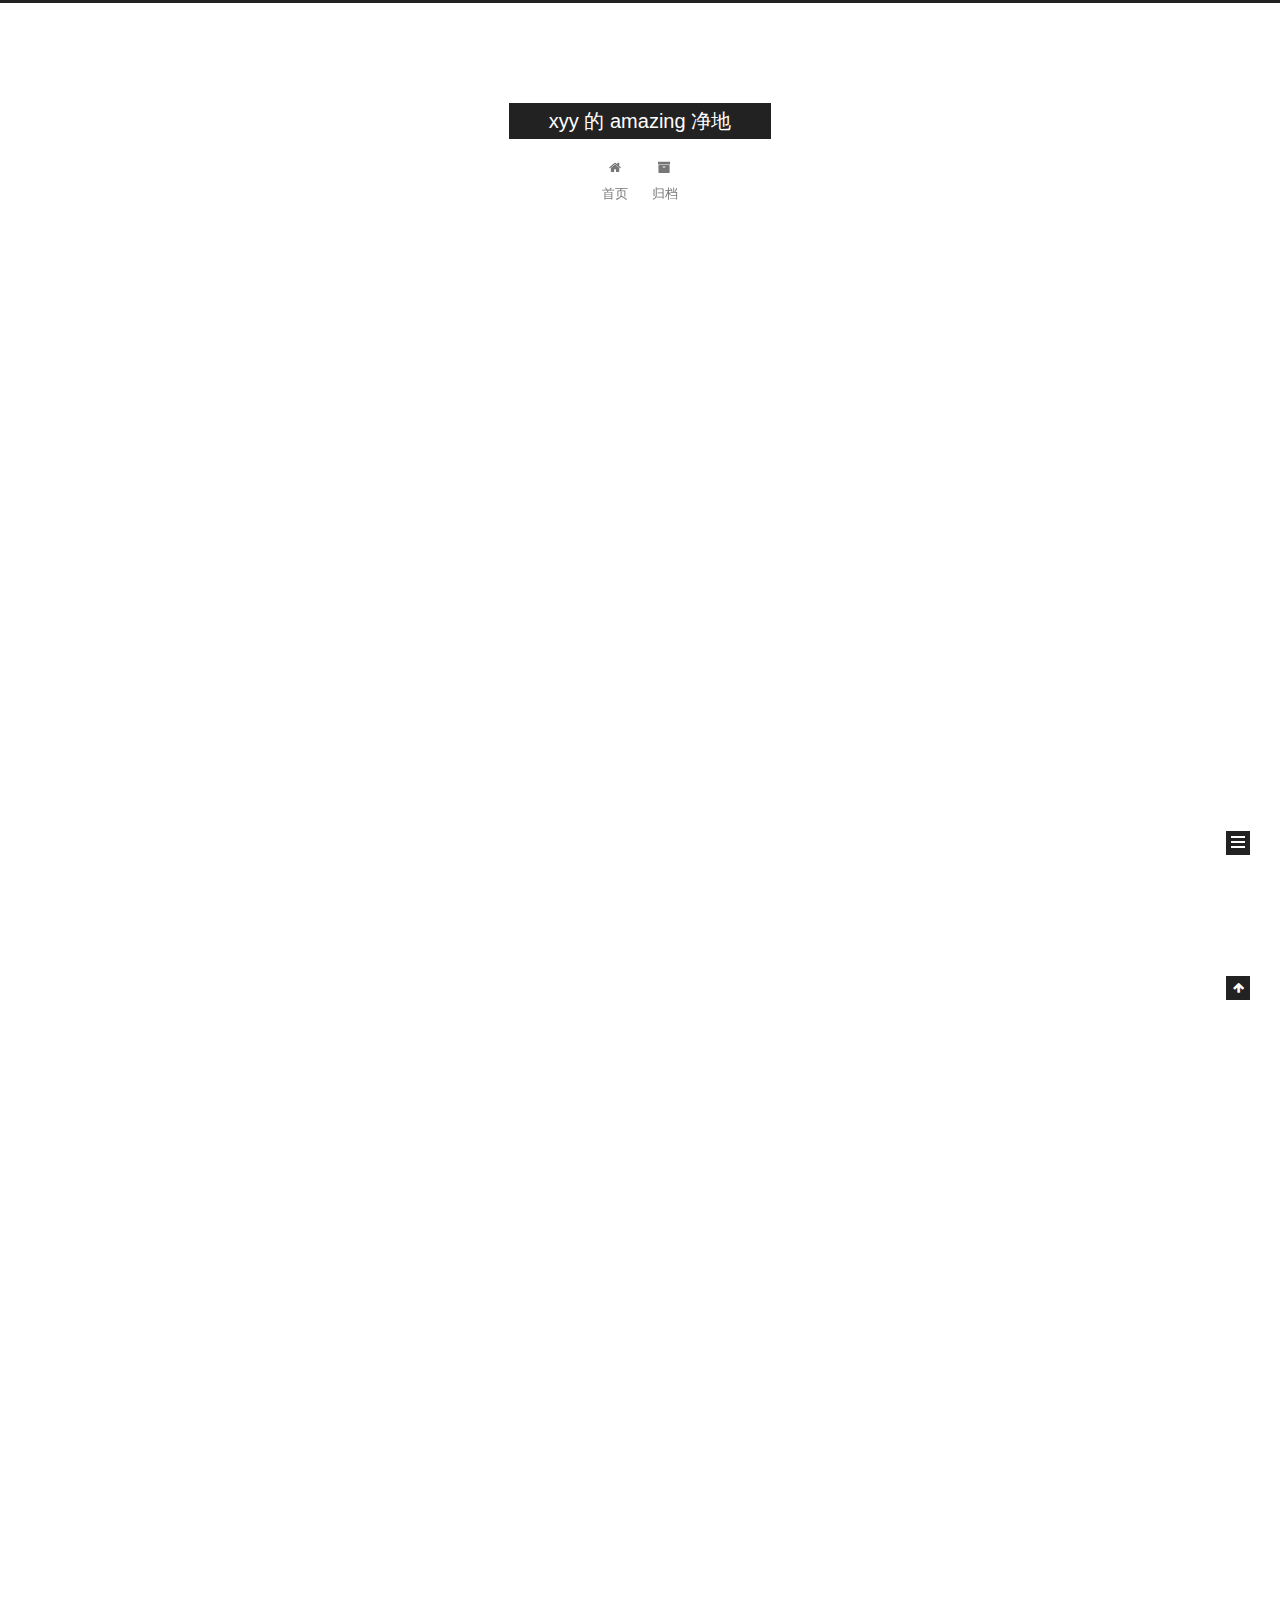
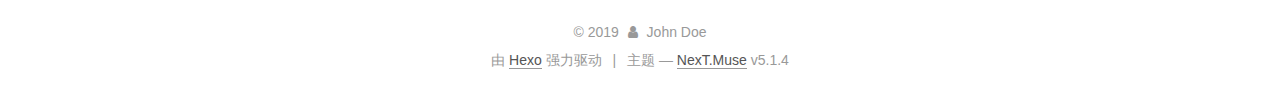
==== commit d7542c9f: "Site updated: 2019-01-11 09:59:19" ====
--- a/index.html
+++ b/index.html
@@ -80,12 +80,12 @@
 
 
 <meta property="og:type" content="website">
-<meta property="og:title" content="xyy 的 amazing 空间">
+<meta property="og:title" content="xyy 的 amazing 净地">
 <meta property="og:url" content="http://yoursite.com/index.html">
-<meta property="og:site_name" content="xyy 的 amazing 空间">
+<meta property="og:site_name" content="xyy 的 amazing 净地">
 <meta property="og:locale" content="zh-Hans">
 <meta name="twitter:card" content="summary">
-<meta name="twitter:title" content="xyy 的 amazing 空间">
+<meta name="twitter:title" content="xyy 的 amazing 净地">
 
 
 
@@ -121,7 +121,7 @@
 
 
 
-  <title>xyy 的 amazing 空间</title>
+  <title>xyy 的 amazing 净地</title>
   
 
 
@@ -152,7 +152,7 @@
     <div class="custom-logo-site-title">
       <a href="/" class="brand" rel="start">
         <span class="logo-line-before"><i></i></span>
-        <span class="site-title">xyy 的 amazing 空间</span>
+        <span class="site-title">xyy 的 amazing 净地</span>
         <span class="logo-line-after"><i></i></span>
       </a>
     </div>
@@ -238,7 +238,7 @@
     </span>
 
     <span hidden itemprop="publisher" itemscope="" itemtype="http://schema.org/Organization">
-      <meta itemprop="name" content="xyy 的 amazing 空间">
+      <meta itemprop="name" content="xyy 的 amazing 净地">
     </span>
 
     
@@ -360,7 +360,7 @@
     </span>
 
     <span hidden itemprop="publisher" itemscope="" itemtype="http://schema.org/Organization">
-      <meta itemprop="name" content="xyy 的 amazing 空间">
+      <meta itemprop="name" content="xyy 的 amazing 净地">
     </span>
 
     
--- a/css/main.css
+++ b/css/main.css
@@ -1822,7 +1822,7 @@
   width: 4px;
   height: 4px;
   border-radius: 50%;
-  background: #ff34cf;
+  background: #05b346;
 }
 .links-of-blogroll {
   font-size: 13px;
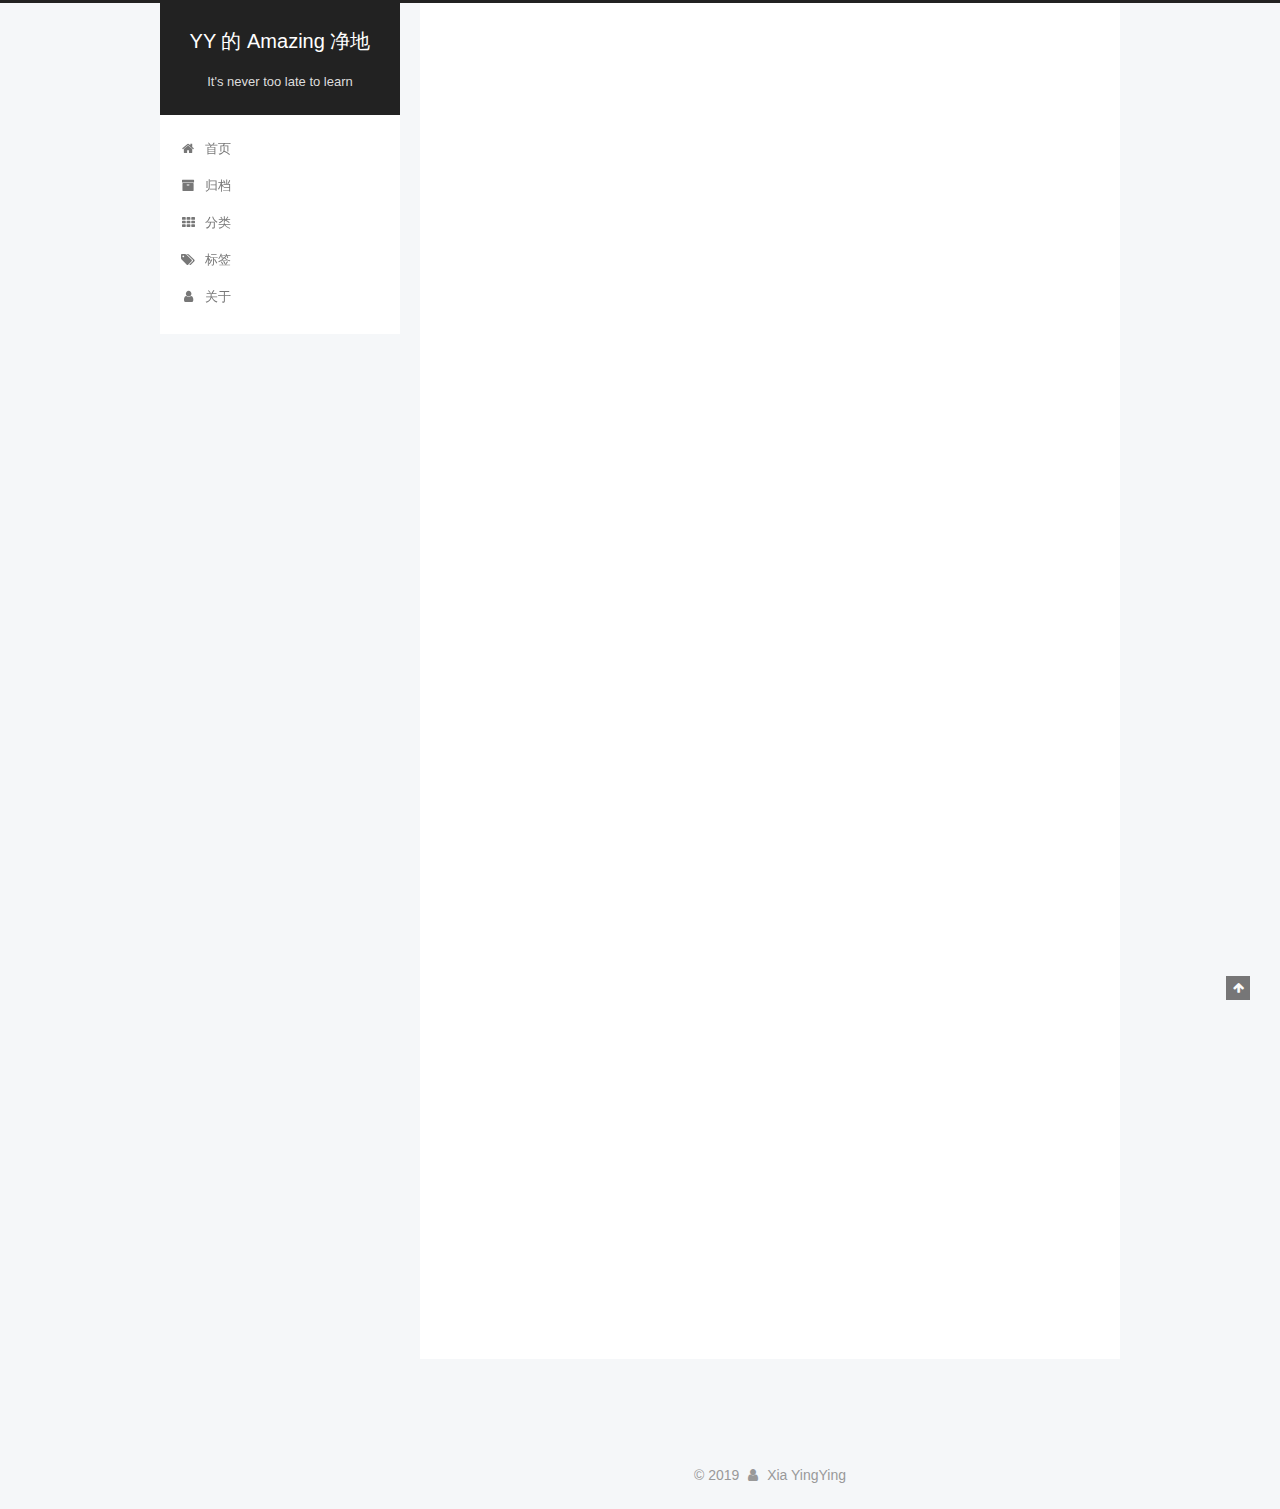
==== commit 2b2bfa8c: "Site updated: 2019-01-11 10:51:15" ====
--- a/index.html
+++ b/index.html
@@ -5,7 +5,7 @@
   
 
 
-<html class="theme-next muse use-motion" lang="zh-Hans">
+<html class="theme-next pisces use-motion" lang="zh-Hans">
 <head><meta name="generator" content="Hexo 3.8.0">
   <meta charset="UTF-8">
 <meta http-equiv="X-UA-Compatible" content="IE=edge">
@@ -79,13 +79,16 @@
 
 
 
+<meta name="description" content="主要涉及iOS前端相关技术分享共同学习等方面">
 <meta property="og:type" content="website">
-<meta property="og:title" content="xyy 的 amazing 净地">
+<meta property="og:title" content="YY 的 Amazing 净地">
 <meta property="og:url" content="http://yoursite.com/index.html">
-<meta property="og:site_name" content="xyy 的 amazing 净地">
+<meta property="og:site_name" content="YY 的 Amazing 净地">
+<meta property="og:description" content="主要涉及iOS前端相关技术分享共同学习等方面">
 <meta property="og:locale" content="zh-Hans">
 <meta name="twitter:card" content="summary">
-<meta name="twitter:title" content="xyy 的 amazing 净地">
+<meta name="twitter:title" content="YY 的 Amazing 净地">
+<meta name="twitter:description" content="主要涉及iOS前端相关技术分享共同学习等方面">
 
 
 
@@ -93,7 +96,7 @@
   var NexT = window.NexT || {};
   var CONFIG = {
     root: '/',
-    scheme: 'Muse',
+    scheme: 'Pisces',
     version: '5.1.4',
     sidebar: {"position":"left","display":"post","offset":12,"b2t":false,"scrollpercent":false,"onmobile":false},
     fancybox: true,
@@ -121,7 +124,7 @@
 
 
 
-  <title>xyy 的 amazing 净地</title>
+  <title>YY 的 Amazing 净地</title>
   
 
 
@@ -152,12 +155,12 @@
     <div class="custom-logo-site-title">
       <a href="/" class="brand" rel="start">
         <span class="logo-line-before"><i></i></span>
-        <span class="site-title">xyy 的 amazing 净地</span>
+        <span class="site-title">YY 的 Amazing 净地</span>
         <span class="logo-line-after"><i></i></span>
       </a>
     </div>
       
-        <p class="site-subtitle"></p>
+        <p class="site-subtitle">It's never too late to learn</p>
       
   </div>
 
@@ -196,6 +199,36 @@
           </a>
         </li>
       
+        
+        <li class="menu-item menu-item-categories">
+          <a href="/categories/" rel="section">
+            
+              <i class="menu-item-icon fa fa-fw fa-th"></i> <br>
+            
+            分类
+          </a>
+        </li>
+      
+        
+        <li class="menu-item menu-item-tags">
+          <a href="/tags/" rel="section">
+            
+              <i class="menu-item-icon fa fa-fw fa-tags"></i> <br>
+            
+            标签
+          </a>
+        </li>
+      
+        
+        <li class="menu-item menu-item-about">
+          <a href="/about/" rel="section">
+            
+              <i class="menu-item-icon fa fa-fw fa-user"></i> <br>
+            
+            关于
+          </a>
+        </li>
+      
 
       
     </ul>
@@ -232,13 +265,13 @@
     <link itemprop="mainEntityOfPage" href="http://yoursite.com/2019/01/11/first/">
 
     <span hidden itemprop="author" itemscope="" itemtype="http://schema.org/Person">
-      <meta itemprop="name" content="John Doe">
+      <meta itemprop="name" content="Xia YingYing">
       <meta itemprop="description" content="">
       <meta itemprop="image" content="/images/avatar.gif">
     </span>
 
     <span hidden itemprop="publisher" itemscope="" itemtype="http://schema.org/Organization">
-      <meta itemprop="name" content="xyy 的 amazing 净地">
+      <meta itemprop="name" content="YY 的 Amazing 净地">
     </span>
 
     
@@ -354,13 +387,13 @@
     <link itemprop="mainEntityOfPage" href="http://yoursite.com/2019/01/11/hello-world/">
 
     <span hidden itemprop="author" itemscope="" itemtype="http://schema.org/Person">
-      <meta itemprop="name" content="John Doe">
+      <meta itemprop="name" content="Xia YingYing">
       <meta itemprop="description" content="">
       <meta itemprop="image" content="/images/avatar.gif">
     </span>
 
     <span hidden itemprop="publisher" itemscope="" itemtype="http://schema.org/Organization">
-      <meta itemprop="name" content="xyy 的 amazing 净地">
+      <meta itemprop="name" content="YY 的 Amazing 净地">
     </span>
 
     
@@ -501,8 +534,8 @@
         <div class="site-overview">
           <div class="site-author motion-element" itemprop="author" itemscope="" itemtype="http://schema.org/Person">
             
-              <p class="site-author-name" itemprop="name">John Doe</p>
-              <p class="site-description motion-element" itemprop="description"></p>
+              <p class="site-author-name" itemprop="name">Xia YingYing</p>
+              <p class="site-description motion-element" itemprop="description">主要涉及iOS前端相关技术分享共同学习等方面</p>
           </div>
 
           <nav class="site-state motion-element">
@@ -557,21 +590,15 @@
   <span class="with-love">
     <i class="fa fa-user"></i>
   </span>
-  <span class="author" itemprop="copyrightHolder">John Doe</span>
+  <span class="author" itemprop="copyrightHolder">Xia YingYing</span>
 
   
 </div>
 
 
-  <div class="powered-by">由 <a class="theme-link" target="_blank" href="https://hexo.io">Hexo</a> 强力驱动</div>
-
-
-
-  <span class="post-meta-divider">|</span>
-
-
-
-  <div class="theme-info">主题 &mdash; <a class="theme-link" target="_blank" href="https://github.com/iissnan/hexo-theme-next">NexT.Muse</a> v5.1.4</div>
+
+
+
 
 
 
@@ -671,6 +698,13 @@
   
   
 
+
+  <script type="text/javascript" src="/js/src/affix.js?v=5.1.4"></script>
+
+  <script type="text/javascript" src="/js/src/schemes/pisces.js?v=5.1.4"></script>
+
+
+
   
 
   
--- a/css/main.css
+++ b/css/main.css
@@ -189,7 +189,7 @@
   font-size: 14px;
   line-height: 2;
   color: #555;
-  background: #fff;
+  background: #f5f7f9;
 }
 @media (max-width: 767px) {
   body {
@@ -653,8 +653,8 @@
 @media (min-width: 992px) {
   .full-image.full-image.full-image.full-image {
     max-width: none;
-    width: 110%;
-    margin: 25px -5%;
+    width: 118%;
+    margin: 0 -9%;
   }
 }
 .blockquote-center,
@@ -940,11 +940,11 @@
   display: inline-block;
   padding: 0 20px;
   font-size: 14px;
-  color: #fff;
-  background: #222;
-  border: 2px solid #222;
+  color: #555;
+  background: #fff;
+  border: 2px solid #555;
   text-decoration: none;
-  border-radius: 0;
+  border-radius: 2px;
   transition-property: background-color;
   transition-duration: 0.2s;
   transition-timing-function: ease-in-out;
@@ -953,8 +953,8 @@
 }
 .btn:hover {
   border-color: #222;
-  color: #222;
-  background: #fff;
+  color: #fff;
+  background: #222;
 }
 .btn +.btn {
   margin: 0 0 8px 8px;
@@ -1066,7 +1066,7 @@
   width: 24px;
   background: #222;
   font-size: 12px;
-  opacity: 1;
+  opacity: 0.6;
   color: #fff;
   cursor: pointer;
   text-align: center;
@@ -1087,7 +1087,7 @@
   }
 }
 .back-to-top.back-to-top-on {
-  bottom: 19px;
+  bottom: 30px;
 }
 .header {
   background: transparent;
@@ -1136,7 +1136,7 @@
 .site-subtitle {
   margin-top: 10px;
   font-size: 13px;
-  color: #999;
+  color: #ddd;
 }
 .use-motion .brand {
   opacity: 0;
@@ -1209,7 +1209,8 @@
   transition-timing-function: ease-in-out;
   transition-delay: 0s;
 }
-.menu .menu-item a:hover {
+.menu .menu-item a:hover,
+.menu-item-active a {
   border-bottom-color: #222;
 }
 .menu .menu-item .fa {
@@ -1738,20 +1739,20 @@
   display: block;
   margin: 0 auto;
   padding: 2px;
-  max-width: 96px;
+  max-width: 120px;
   height: auto;
-  border: 2px solid #333;
+  border: 1px solid #eee;
 }
 .site-author-name {
-  margin: 5px 0 0;
+  margin: 0;
   text-align: center;
-  color: #f5f5f5;
-  font-weight: normal;
+  color: #222;
+  font-weight: 600;
 }
 .site-description {
-  margin-top: 5px;
+  margin-top: 0;
   text-align: center;
-  font-size: 14px;
+  font-size: 13px;
   color: #999;
 }
 .site-state {
@@ -1763,7 +1764,7 @@
 .site-state-item {
   display: inline-block;
   padding: 0 15px;
-  border-left: 1px solid #333;
+  border-left: 1px solid #eee;
 }
 .site-state-item:first-child {
   border-left: none;
@@ -1776,11 +1777,11 @@
   text-align: center;
   color: inherit;
   font-weight: 600;
-  font-size: 18px;
+  font-size: 16px;
 }
 .site-state-item-name {
   font-size: 13px;
-  color: inherit;
+  color: #999;
 }
 .feed-link {
   margin-top: 20px;
@@ -1822,7 +1823,7 @@
   width: 4px;
   height: 4px;
   border-radius: 50%;
-  background: #05b346;
+  background: #a8cbc4;
 }
 .links-of-blogroll {
   font-size: 13px;
@@ -1860,7 +1861,7 @@
   color: #555;
 }
 .sidebar-nav li:hover {
-  color: #f5f5f5;
+  color: #fc6423;
 }
 .page-post-detail .sidebar-nav-toc {
   padding: 0 5px;
@@ -1869,11 +1870,11 @@
   margin-left: 10px;
 }
 .sidebar-nav .sidebar-nav-active {
-  color: #87daff;
-  border-bottom-color: #87daff;
+  color: #fc6423;
+  border-bottom-color: #fc6423;
 }
 .sidebar-nav .sidebar-nav-active:hover {
-  color: #87daff;
+  color: #fc6423;
 }
 .sidebar-panel {
   display: none;
@@ -1906,12 +1907,12 @@
   transition-timing-function: ease-in-out;
   transition-delay: 0s;
   transition-property: all;
-  color: #999;
-  border-bottom-color: #555;
+  color: #666;
+  border-bottom-color: #ccc;
 }
 .post-toc ol a:hover {
-  color: #ccc;
-  border-bottom-color: #ccc;
+  color: #000;
+  border-bottom-color: #000;
 }
 .post-toc .nav-item {
   overflow: hidden;
@@ -1933,14 +1934,14 @@
   display: block;
 }
 .post-toc .nav .active > a {
-  color: #87daff;
-  border-bottom-color: #87daff;
+  color: #fc6423;
+  border-bottom-color: #fc6423;
 }
 .post-toc .nav .active-current > a {
-  color: #87daff;
+  color: #fc6423;
 }
 .post-toc .nav .active-current > a:hover {
-  color: #87daff;
+  color: #fc6423;
 }
 .footer {
   font-size: 14px;
@@ -2345,6 +2346,16 @@
   transform: translate(-50%, -50%);
   color: #ccc;
 }
+@media (min-width: 768px) and (max-width: 991px) {
+  .busuanzi-count {
+    width: auto;
+  }
+}
+@media (max-width: 767px) {
+  .busuanzi-count {
+    width: auto;
+  }
+}
 .site-uv,
 .site-pv,
 .page-pv {
@@ -2580,83 +2591,403 @@
   }
 }
 .page-post-detail .sidebar-toggle-line {
-  background: #87daff;
+  background: #fc6423;
 }
 .page-post-detail .comments {
   overflow: hidden;
 }
-@media (max-width: 767px) {
-  .header-inner,
-  .container .main-inner,
+.header {
+  position: relative;
+  margin: 0 auto;
+  width: 960px;
+}
+@media (min-width: 768px) and (max-width: 991px) {
+  .header {
+    width: auto;
+  }
+}
+@media (max-width: 767px) {
+  .header {
+    width: auto;
+  }
+}
+.header-inner {
+  position: absolute;
+  top: 0;
+  overflow: hidden;
+  padding: 0;
+  width: 240px;
+  background: #fff;
+  box-shadow: initial;
+  border-radius: initial;
+}
+@media (min-width: 1600px) {
+  .container .header-inner {
+    width: 240px;
+  }
+}
+@media (min-width: 768px) and (max-width: 991px) {
+  .header-inner {
+    position: relative;
+    width: auto;
+    border-radius: initial;
+  }
+}
+@media (max-width: 767px) {
+  .header-inner {
+    position: relative;
+    width: auto;
+    border-radius: initial;
+  }
+}
+.main:before,
+.main:after {
+  content: " ";
+  display: table;
+}
+.main:after {
+  clear: both;
+}
+@media (min-width: 768px) and (max-width: 991px) {
+  .main {
+    padding-bottom: 100px;
+  }
+}
+@media (max-width: 767px) {
+  .main {
+    padding-bottom: 100px;
+  }
+}
+.container .main-inner {
+  width: 960px;
+}
+@media (min-width: 768px) and (max-width: 991px) {
+  .container .main-inner {
+    width: auto;
+  }
+}
+@media (max-width: 767px) {
+  .container .main-inner {
+    width: auto;
+  }
+}
+.content-wrap {
+  float: right;
+  box-sizing: border-box;
+  padding: 40px;
+  width: 700px;
+  background: #fff;
+  min-height: 700px;
+  box-shadow: initial;
+  border-radius: initial;
+}
+@media (min-width: 768px) and (max-width: 991px) {
+  .content-wrap {
+    width: 100%;
+    padding: 20px;
+    border-radius: initial;
+  }
+}
+@media (max-width: 767px) {
+  .content-wrap {
+    width: 100%;
+    padding: 20px;
+    min-height: auto;
+    border-radius: initial;
+  }
+}
+.sidebar {
+  position: static;
+  float: left;
+  margin-top: 300px;
+  width: 240px;
+  background: #f5f7f9;
+  box-shadow: none;
+}
+@media (min-width: 768px) and (max-width: 991px) {
+  .sidebar {
+    display: none;
+  }
+}
+@media (max-width: 767px) {
+  .sidebar {
+    display: none;
+  }
+}
+.sidebar-toggle {
+  display: none;
+}
+.footer-inner {
+  width: 960px;
+  padding-left: 260px;
+}
+@media (min-width: 768px) and (max-width: 991px) {
   .footer-inner {
     width: auto;
-  }
-}
-embed {
-  display: block;
-  margin: 0px auto 25px auto;
-}
-.custom-logo .site-meta-headline {
-  text-align: center;
-}
-.custom-logo .brand {
+    padding-left: 0 !important;
+    padding-right: 0 !important;
+  }
+}
+@media (max-width: 767px) {
+  .footer-inner {
+    width: auto;
+    padding-left: 0 !important;
+    padding-right: 0 !important;
+  }
+}
+.sidebar-position-right .header-inner {
+  right: 0;
+}
+.sidebar-position-right .content-wrap {
+  float: left;
+}
+.sidebar-position-right .sidebar {
+  float: right;
+}
+.sidebar-position-right .footer-inner {
+  padding-left: 0;
+  padding-right: 260px;
+}
+.site-brand-wrapper {
+  position: relative;
+}
+.site-meta {
+  padding: 20px 0;
+  color: #fff;
+  background: #222;
+}
+@media (min-width: 768px) and (max-width: 991px) {
+  .site-meta {
+    box-shadow: 0 0 16px rgba(0,0,0,0.5);
+  }
+}
+@media (max-width: 767px) {
+  .site-meta {
+    box-shadow: 0 0 16px rgba(0,0,0,0.5);
+  }
+}
+.brand {
+  padding: 0;
   background: none;
 }
-.custom-logo .site-title {
-  margin: 10px auto 0;
-  font-size: 24px;
-  color: #222;
-}
-.custom-logo .site-title a {
-  border: none;
-}
-.custom-logo-image {
-  margin: 0 auto;
-  padding: 5px;
-  max-width: 150px;
-  background: #fff;
-}
-@media (max-width: 767px) {
-  .site-nav {
-    position: absolute;
-    left: 0;
-    top: 52px;
-    margin: 0;
-    width: 100%;
-    padding: 0;
-    background: #fff;
-    border-bottom: 1px solid #ddd;
-    z-index: 1030;
-  }
-}
-@media (max-width: 767px) {
-  .menu {
-    text-align: left;
-  }
-}
-@media (max-width: 767px) {
-  .menu .menu-item {
-    display: block;
-    margin: 0 10px;
-    vertical-align: top;
-  }
-}
-@media (max-width: 767px) {
-  .menu .menu-item br {
-    display: none;
-  }
-}
-@media (max-width: 767px) {
-  .menu .menu-item a {
-    padding: 5px 10px;
-  }
-}
-.menu .menu-item .fa {
-  margin-right: 0;
+.brand:hover {
+  color: #fff;
+}
+.site-subtitle {
+  margin: 10px 10px 0;
+  font-weight: initial;
 }
 .site-search form {
   display: none;
 }
+.site-nav {
+  border-top: none;
+}
+@media (min-width: 768px) and (max-width: 991px) {
+  .site-nav {
+    display: none !important;
+  }
+}
+@media (min-width: 768px) and (max-width: 991px) {
+  .site-nav-on {
+    display: block !important;
+  }
+}
+.menu .menu-item {
+  display: block;
+  margin: 0;
+}
+.menu .menu-item a {
+  position: relative;
+  box-sizing: border-box;
+  padding: 5px 20px;
+  text-align: left;
+  line-height: inherit;
+  transition-property: background-color;
+  transition-duration: 0.2s;
+  transition-timing-function: ease-in-out;
+  transition-delay: 0s;
+}
+.menu .menu-item a:hover,
+.menu-item-active a {
+  background: #f9f9f9;
+  border-bottom-color: #fff;
+}
+.menu .menu-item br {
+  display: none;
+}
+.menu-item-active a:after {
+  content: " ";
+  position: absolute;
+  top: 50%;
+  margin-top: -3px;
+  right: 15px;
+  width: 6px;
+  height: 6px;
+  border-radius: 50%;
+  background-color: #bbb;
+}
+.btn-bar {
+  background-color: #fff;
+}
+.site-nav-toggle {
+  left: 20px;
+  top: 50%;
+  -webkit-transform: translateY(-50%);
+  -webkit-transform: translateY(-50%);
+  -moz-transform: translateY(-50%);
+  -ms-transform: translateY(-50%);
+  -o-transform: translateY(-50%);
+  transform: translateY(-50%);
+}
+@media (min-width: 768px) and (max-width: 991px) {
+  .site-nav-toggle {
+    display: block;
+  }
+}
+.use-motion .sidebar .motion-element {
+  opacity: 1;
+}
+.sidebar {
+  margin-left: -100%;
+  right: auto;
+  bottom: auto;
+  -webkit-transform: none;
+}
+.sidebar-inner {
+  box-sizing: border-box;
+  width: 240px;
+  color: #555;
+  background: #fff;
+  box-shadow: initial;
+  border-radius: initial;
+  opacity: 0;
+}
+.sidebar-inner.affix {
+  position: fixed;
+  top: 12px;
+}
+.sidebar-inner.affix-bottom {
+  position: absolute;
+}
+.site-overview {
+  text-align: left;
+}
+.site-author:before,
+.site-author:after {
+  content: " ";
+  display: table;
+}
+.site-author:after {
+  clear: both;
+}
+.sidebar a {
+  color: #555;
+}
+.sidebar a:hover {
+  color: #222;
+}
+.site-state-item {
+  padding: 0 10px;
+}
+.links-of-author-item a:before {
+  display: none;
+}
+.links-of-author-item a {
+  border-bottom: none;
+  text-decoration: underline;
+}
+.feed-link {
+  border-top: 1px dotted #ccc;
+  border-bottom: 1px dotted #ccc;
+  text-align: center;
+}
+.feed-link a {
+  display: block;
+  color: #fc6423;
+  border: none;
+}
+.feed-link a:hover {
+  background: none;
+  color: #e34603;
+}
+.feed-link a:hover i {
+  color: #e34603;
+}
+.links-of-author {
+  display: flex;
+  flex-wrap: wrap;
+  justify-content: center;
+}
+.links-of-author-item {
+  margin: 5px 0 0;
+  width: 50%;
+}
+.links-of-author-item a {
+  max-width: 216px;
+  box-sizing: border-box;
+  display: inline-block;
+  margin-right: 0;
+  margin-bottom: 0;
+  padding: 0 5px;
+  overflow: hidden;
+  white-space: nowrap;
+  text-overflow: ellipsis;
+}
+.links-of-author-item a {
+  display: block;
+  text-decoration: none;
+}
+.links-of-author-item a:hover {
+  border-radius: 4px;
+  background: #eee;
+}
+.links-of-author-item .fa {
+  margin-right: 2px;
+  font-size: 16px;
+}
+.links-of-author-item .fa-globe {
+  font-size: 15px;
+}
+.links-of-blogroll {
+  text-align: center;
+  margin-top: 20px;
+  padding: 3px 0 0;
+  border-top: 1px dotted #ccc;
+}
+.links-of-blogroll-title {
+  margin-top: 0;
+}
+.links-of-blogroll-item {
+  padding: 0;
+}
+.links-of-blogroll-inline:before,
+.links-of-blogroll-inline:after {
+  content: " ";
+  display: table;
+}
+.links-of-blogroll-inline:after {
+  clear: both;
+}
 .links-of-blogroll-inline .links-of-blogroll-item {
-  display: inline-block;
-}
+  margin: 5px 0 0;
+  width: 50%;
+  display: inline-block;
+  width: unset;
+}
+.links-of-blogroll-inline .links-of-blogroll-item a {
+  max-width: 216px;
+  box-sizing: border-box;
+  display: inline-block;
+  margin-right: 0;
+  margin-bottom: 0;
+  padding: 0 5px;
+  overflow: hidden;
+  white-space: nowrap;
+  text-overflow: ellipsis;
+}
+@media (max-width: 767px) {
+  .post-body {
+    text-align: justify;
+  }
+}
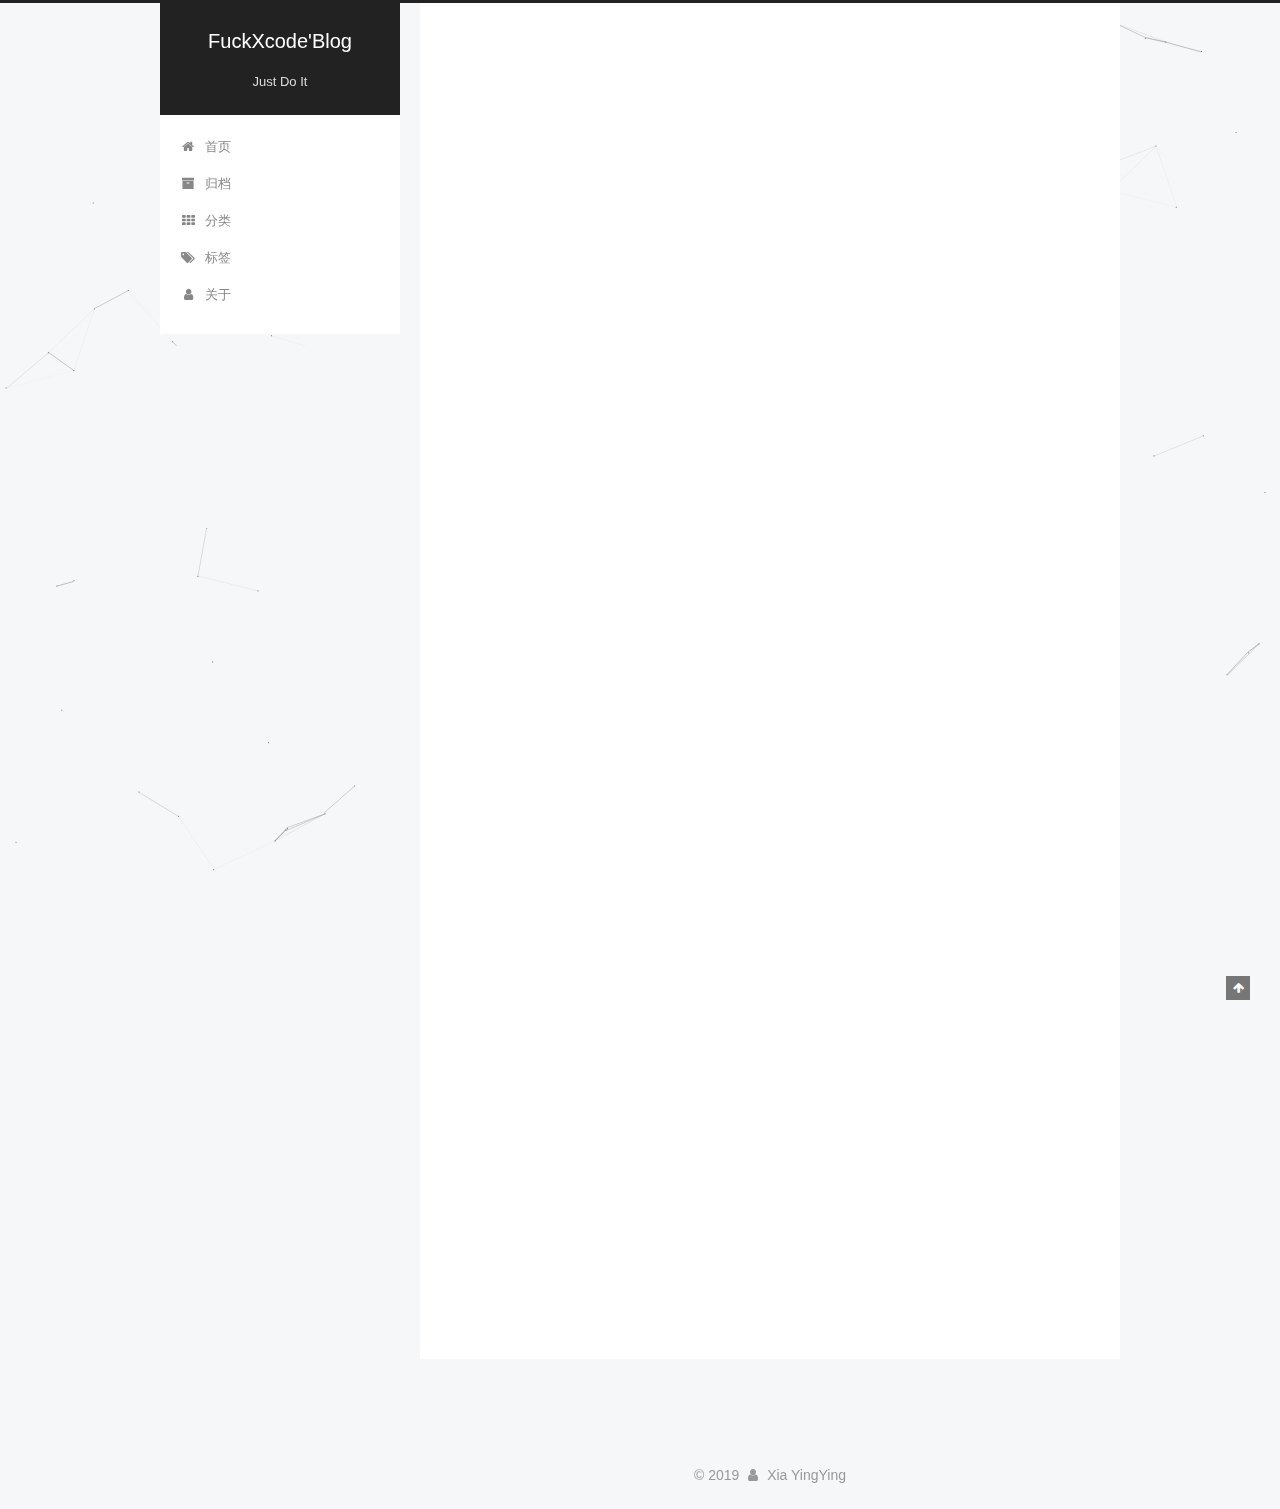
==== commit cbc14aec: "Site updated: 2019-01-11 11:16:06" ====
--- a/index.html
+++ b/index.html
@@ -81,13 +81,13 @@
 
 <meta name="description" content="主要涉及iOS前端相关技术分享共同学习等方面">
 <meta property="og:type" content="website">
-<meta property="og:title" content="YY 的 Amazing 净地">
+<meta property="og:title" content="FuckXcode&#39;Blog">
 <meta property="og:url" content="http://yoursite.com/index.html">
-<meta property="og:site_name" content="YY 的 Amazing 净地">
+<meta property="og:site_name" content="FuckXcode&#39;Blog">
 <meta property="og:description" content="主要涉及iOS前端相关技术分享共同学习等方面">
 <meta property="og:locale" content="zh-Hans">
 <meta name="twitter:card" content="summary">
-<meta name="twitter:title" content="YY 的 Amazing 净地">
+<meta name="twitter:title" content="FuckXcode&#39;Blog">
 <meta name="twitter:description" content="主要涉及iOS前端相关技术分享共同学习等方面">
 
 
@@ -124,7 +124,7 @@
 
 
 
-  <title>YY 的 Amazing 净地</title>
+  <title>FuckXcode'Blog</title>
   
 
 
@@ -155,12 +155,12 @@
     <div class="custom-logo-site-title">
       <a href="/" class="brand" rel="start">
         <span class="logo-line-before"><i></i></span>
-        <span class="site-title">YY 的 Amazing 净地</span>
+        <span class="site-title">FuckXcode'Blog</span>
         <span class="logo-line-after"><i></i></span>
       </a>
     </div>
       
-        <p class="site-subtitle">It's never too late to learn</p>
+        <p class="site-subtitle">Just Do It</p>
       
   </div>
 
@@ -271,7 +271,7 @@
     </span>
 
     <span hidden itemprop="publisher" itemscope="" itemtype="http://schema.org/Organization">
-      <meta itemprop="name" content="YY 的 Amazing 净地">
+      <meta itemprop="name" content="FuckXcode'Blog">
     </span>
 
     
@@ -393,7 +393,7 @@
     </span>
 
     <span hidden itemprop="publisher" itemscope="" itemtype="http://schema.org/Organization">
-      <meta itemprop="name" content="YY 的 Amazing 净地">
+      <meta itemprop="name" content="FuckXcode'Blog">
     </span>
 
     
@@ -645,6 +645,8 @@
   
 
 
+  
+
 
 
 
@@ -683,6 +685,11 @@
   
   
     <script type="text/javascript" src="/lib/fancybox/source/jquery.fancybox.pack.js?v=2.1.5"></script>
+  
+
+  
+  
+    <script type="text/javascript" src="/lib/canvas-nest/canvas-nest.min.js"></script>
   
 
 
--- a/css/main.css
+++ b/css/main.css
@@ -1823,7 +1823,7 @@
   width: 4px;
   height: 4px;
   border-radius: 50%;
-  background: #a8cbc4;
+  background: #170433;
 }
 .links-of-blogroll {
   font-size: 13px;
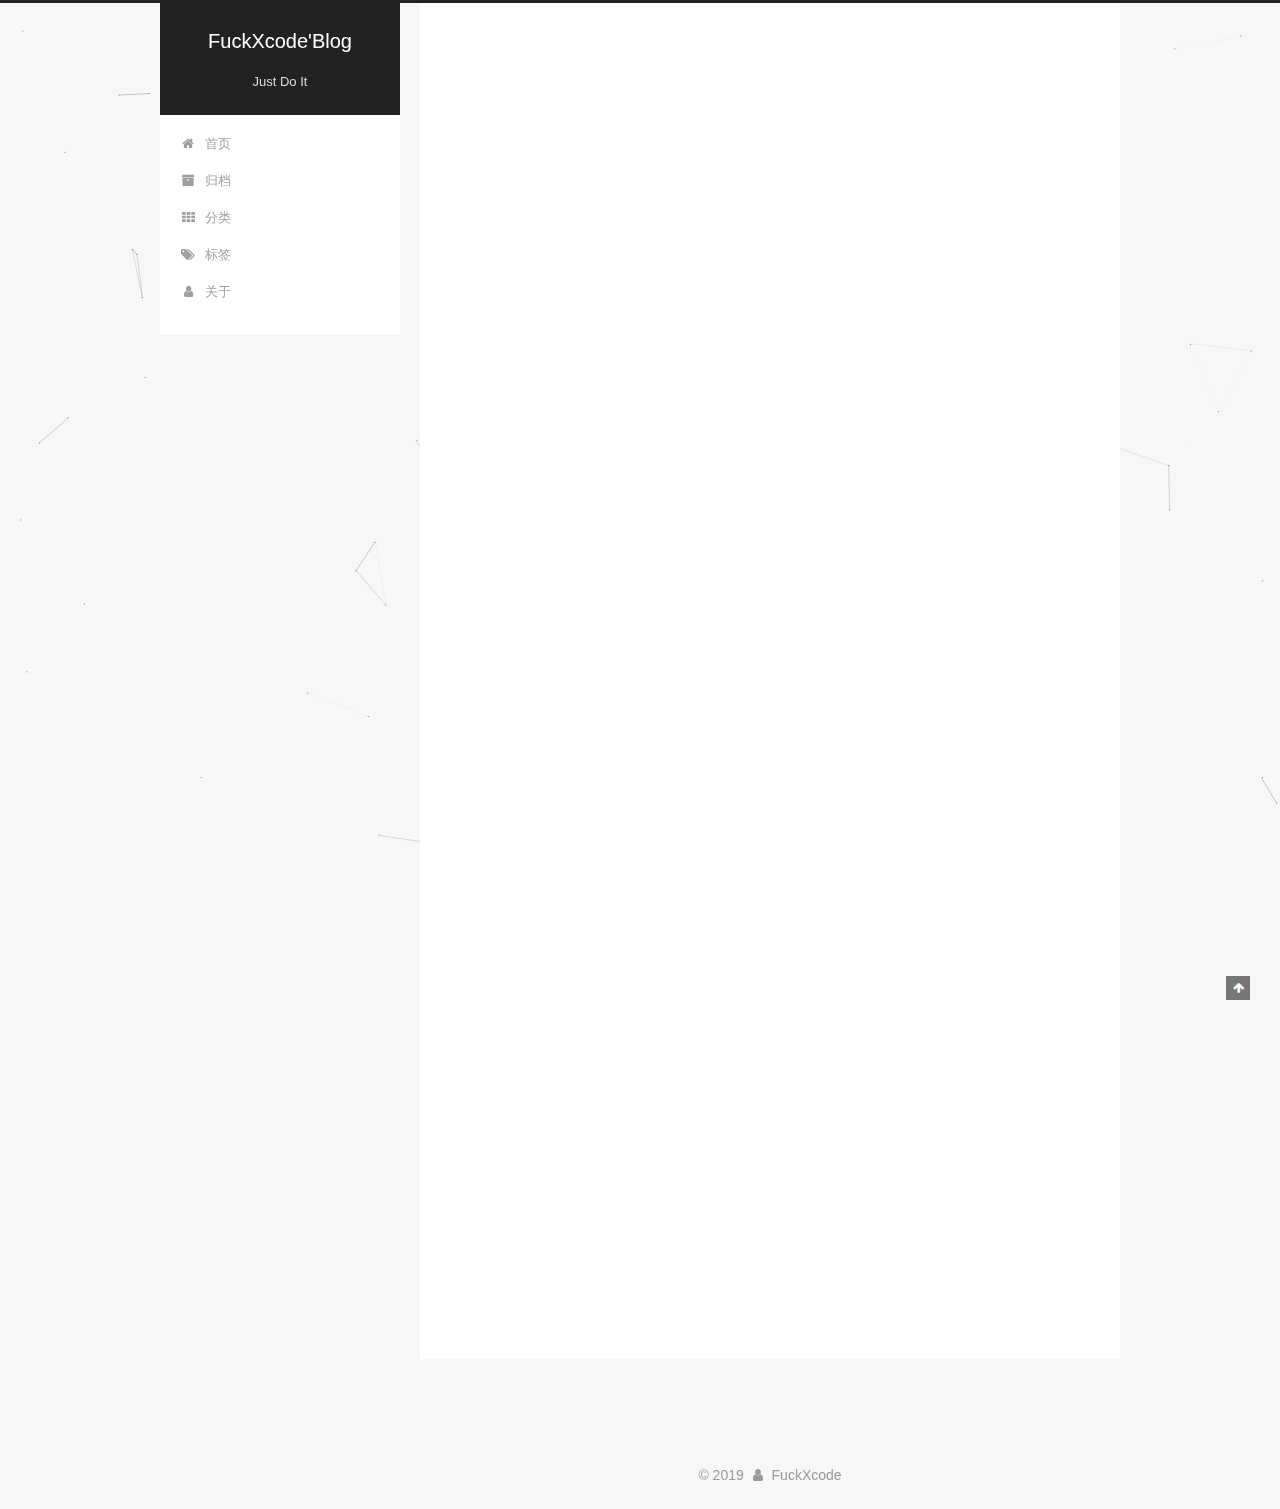
==== commit 88b1ed59: "Site updated: 2019-01-11 11:22:57" ====
--- a/index.html
+++ b/index.html
@@ -265,7 +265,7 @@
     <link itemprop="mainEntityOfPage" href="http://yoursite.com/2019/01/11/first/">
 
     <span hidden itemprop="author" itemscope="" itemtype="http://schema.org/Person">
-      <meta itemprop="name" content="Xia YingYing">
+      <meta itemprop="name" content="FuckXcode">
       <meta itemprop="description" content="">
       <meta itemprop="image" content="/images/avatar.gif">
     </span>
@@ -387,7 +387,7 @@
     <link itemprop="mainEntityOfPage" href="http://yoursite.com/2019/01/11/hello-world/">
 
     <span hidden itemprop="author" itemscope="" itemtype="http://schema.org/Person">
-      <meta itemprop="name" content="Xia YingYing">
+      <meta itemprop="name" content="FuckXcode">
       <meta itemprop="description" content="">
       <meta itemprop="image" content="/images/avatar.gif">
     </span>
@@ -534,7 +534,7 @@
         <div class="site-overview">
           <div class="site-author motion-element" itemprop="author" itemscope="" itemtype="http://schema.org/Person">
             
-              <p class="site-author-name" itemprop="name">Xia YingYing</p>
+              <p class="site-author-name" itemprop="name">FuckXcode</p>
               <p class="site-description motion-element" itemprop="description">主要涉及iOS前端相关技术分享共同学习等方面</p>
           </div>
 
@@ -590,7 +590,7 @@
   <span class="with-love">
     <i class="fa fa-user"></i>
   </span>
-  <span class="author" itemprop="copyrightHolder">Xia YingYing</span>
+  <span class="author" itemprop="copyrightHolder">FuckXcode</span>
 
   
 </div>
